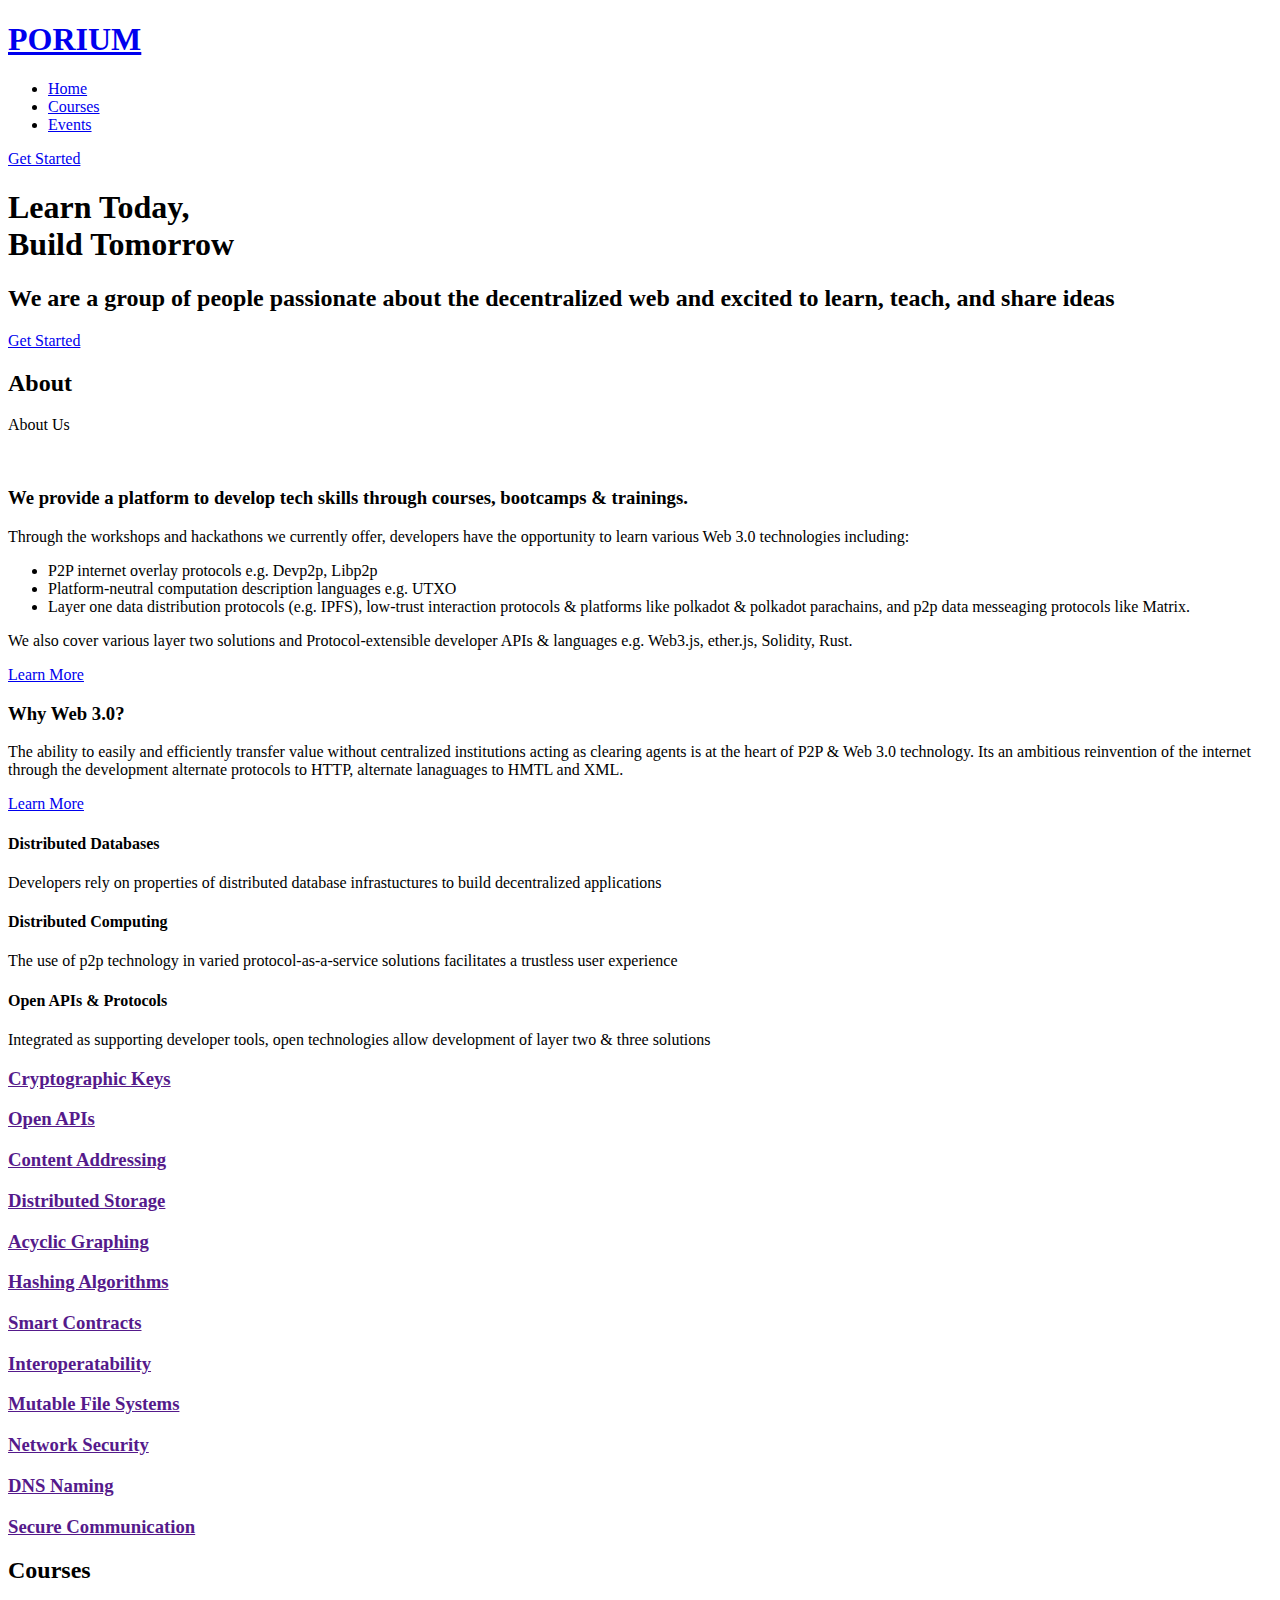
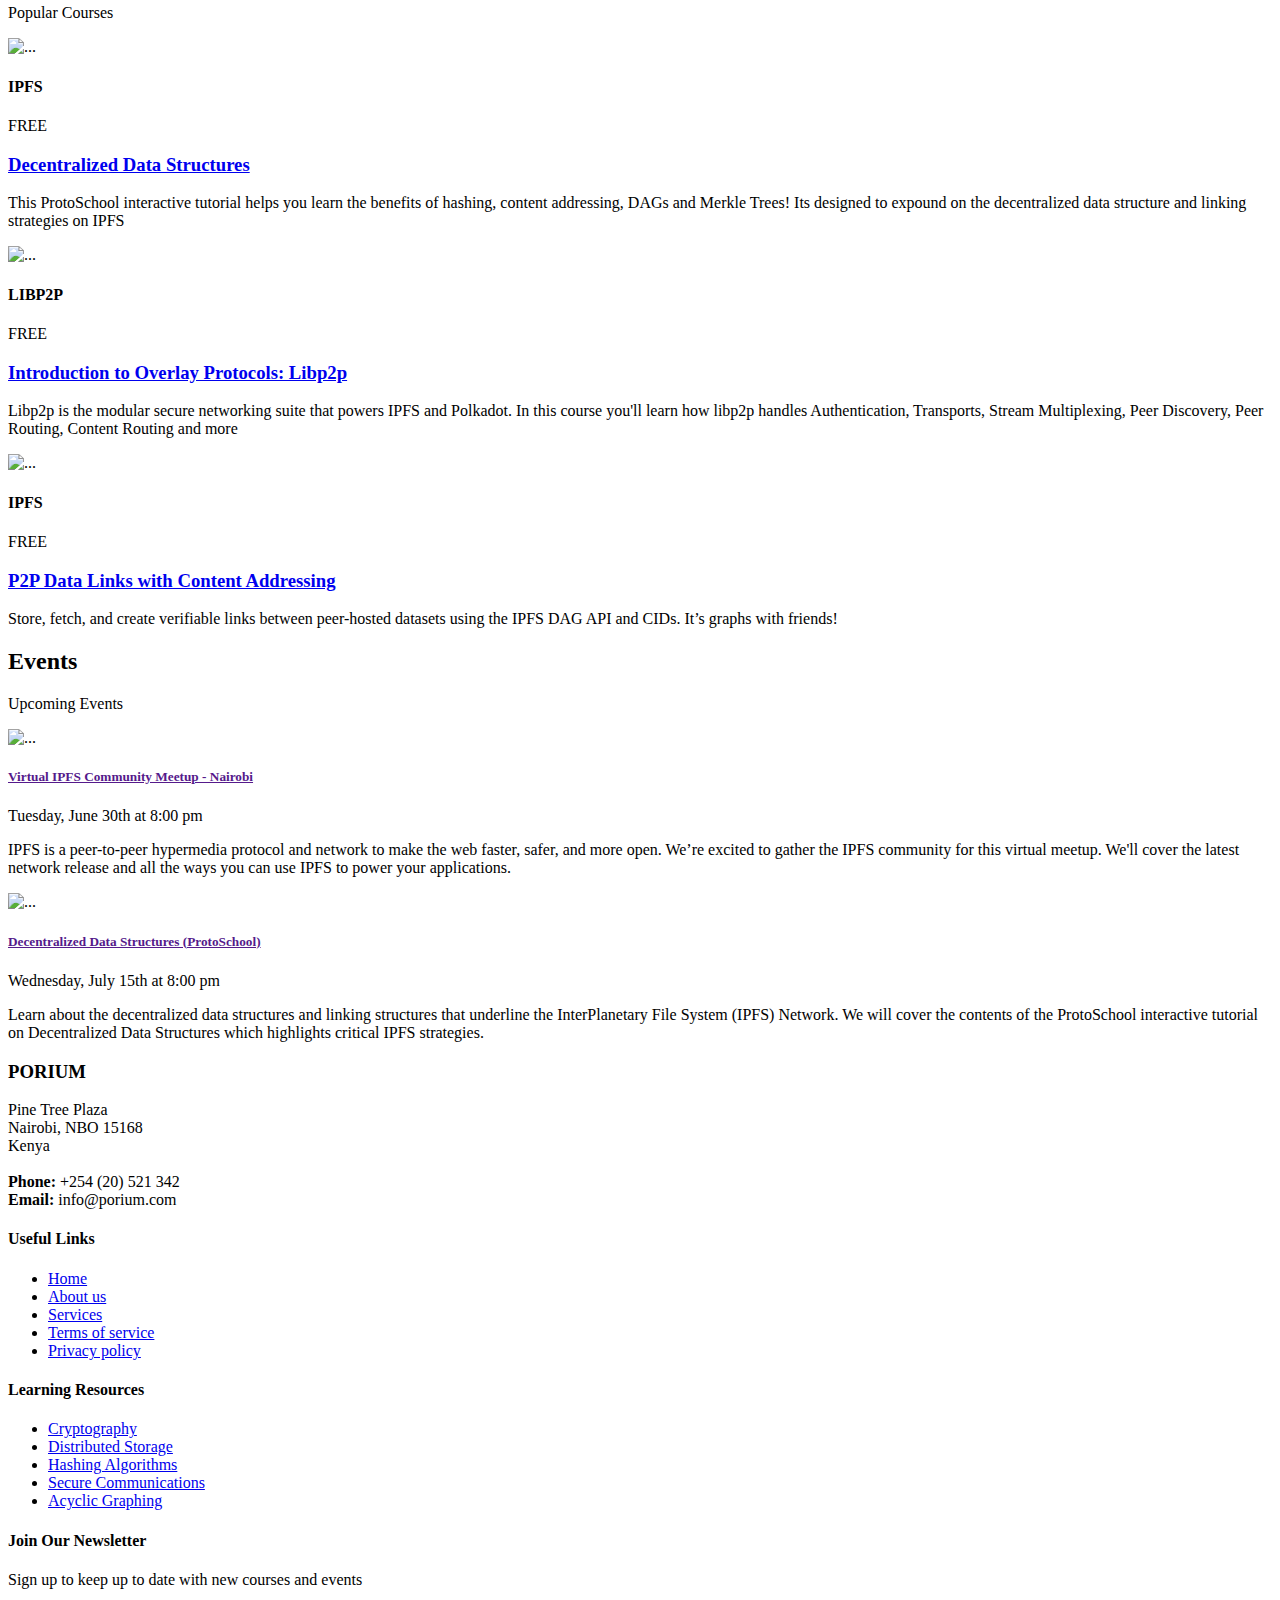
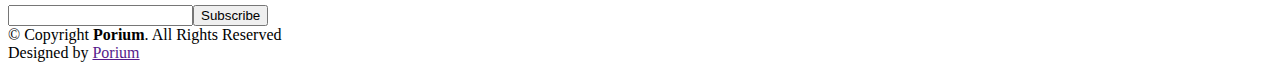
==== index.html @ 7e631b22 "add minor modifications" ====
<!DOCTYPE html>
<html lang="en">

<head>
  <meta charset="utf-8">
  <meta content="width=device-width, initial-scale=1.0" name="viewport">

  <title>Porium - Online Learning Simplified</title>
  <meta content="" name="descriptison">
  <meta content="" name="keywords">

  <!-- Favicons -->
  <link href="assets/img/favicon.png" rel="icon">
  <link href="assets/img/apple-touch-icon.png" rel="apple-touch-icon">

  <!-- Google Fonts -->
  <link href="https://fonts.googleapis.com/css?family=Open+Sans:300,300i,400,400i,600,600i,700,700i|Raleway:300,300i,400,400i,500,500i,600,600i,700,700i|Poppins:300,300i,400,400i,500,500i,600,600i,700,700i" rel="stylesheet">

  <!-- Vendor CSS Files -->
  <link href="assets/vendor/bootstrap/css/bootstrap.min.css" rel="stylesheet">
  <link href="assets/vendor/icofont/icofont.min.css" rel="stylesheet">
  <link href="assets/vendor/boxicons/css/boxicons.min.css" rel="stylesheet">
  <link href="assets/vendor/remixicon/remixicon.css" rel="stylesheet">
  <link href="assets/vendor/owl.carousel/assets/owl.carousel.min.css" rel="stylesheet">
  <link href="assets/vendor/animate.css/animate.min.css" rel="stylesheet">
  <link href="assets/vendor/aos/aos.css" rel="stylesheet">

  <!-- Template Main CSS File -->
  <link href="assets/css/style.css" rel="stylesheet">

</head>

<body>

  <!-- ======= Header ======= -->
  <header id="header" class="fixed-top">
    <div class="container d-flex align-items-center">

      <h1 class="logo mr-auto"><a href="index.html">PORIUM</a></h1>
      <!-- Uncomment below if you prefer to use an image logo -->
      <!-- <a href="index.html" class="logo mr-auto"><img src="assets/img/logo.png" alt="" class="img-fluid"></a>-->

      <nav class="nav-menu d-none d-lg-block">
        <ul>
          <li class="active"><a href="index.html">Home</a></li>
          <li><a href="courses.html">Courses</a></li>
          <li><a href="events.html">Events</a></li>

        </ul>
      </nav><!-- .nav-menu -->

      <a href="courses.html" class="get-started-btn">Get Started</a>

    </div>
  </header><!-- End Header -->

  <!-- ======= Hero Section ======= -->
  <section id="hero" class="d-flex justify-content-center align-items-center">
    <div class="container position-relative" data-aos="zoom-in" data-aos-delay="100">
      <h1>Learn Today,<br>Build Tomorrow</h1>
      <h2>We are a group of people passionate about the decentralized web and excited to learn, teach, and share ideas</h2>
      <a href="courses.html" class="btn-get-started">Get Started</a>
    </div>
  </section><!-- End Hero -->

  <main id="main">

    <!-- ======= About Section ======= -->
    <section id="about" class="about">
      <div class="container" data-aos="fade-up">

        <div class="section-title">
          <h2>About</h2>
          <p>About Us</p>
        </div>

        <div class="row">
          <div class="col-lg-6 order-1 order-lg-2" data-aos="fade-left" data-aos-delay="100">
            <img src="assets/img/about.jpg" class="img-fluid" alt="">
          </div>
          <div class="col-lg-6 pt-4 pt-lg-0 order-2 order-lg-1 content">
            <h3>We provide a platform to develop tech skills through courses, bootcamps & trainings.</h3>
            <p class="font-italic">
              Through the workshops and hackathons we currently offer, developers have the opportunity 
              to learn various Web 3.0 technologies including: 
            </p>
            <ul>
              <li><i class="icofont-check-circled"></i> P2P internet overlay protocols e.g. Devp2p, Libp2p</li>
              <li><i class="icofont-check-circled"></i> Platform-neutral computation description languages e.g. UTXO</li>
              <li><i class="icofont-check-circled"></i> Layer one data distribution protocols (e.g. IPFS),
                low-trust interaction protocols & platforms like polkadot & polkadot parachains, and p2p
                data messeaging protocols like Matrix. 
              </li>
            </ul>
            <p>
              We also cover various layer two solutions and Protocol-extensible developer APIs & languages
              e.g. Web3.js, ether.js, Solidity, Rust.
            </p>
            <a href="about.html" class="learn-more-btn">Learn More</a>
          </div>
        </div>

      </div>
    </section><!-- End About Section -->

    

    <!-- ======= Why Us Section ======= -->
    <section id="why-us" class="why-us">
      <div class="container" data-aos="fade-up">

        <div class="row">
          <div class="col-lg-4 d-flex align-items-stretch">
            <div class="content">
              <h3>Why Web 3.0? </h3>
              <p>
                The ability to easily and efficiently transfer value without centralized institutions acting as clearing agents is at the heart of P2P & Web 3.0 technology. 
                Its an ambitious reinvention of the internet through the development alternate protocols to HTTP, alternate lanaguages to HMTL and XML. 
              </p>
              <div class="text-center">
                <a href="about.html" class="more-btn">Learn More <i class="bx bx-chevron-right"></i></a>
              </div>
            </div>
          </div>
          <div class="col-lg-8 d-flex align-items-stretch" data-aos="zoom-in" data-aos-delay="100">
            <div class="icon-boxes d-flex flex-column justify-content-center">
              <div class="row">
                <div class="col-xl-4 d-flex align-items-stretch">
                  <div class="icon-box mt-4 mt-xl-0">
                    <i class="bx bx-receipt"></i>
                    <h4>Distributed Databases</h4>
                    <p>Developers rely on properties of distributed database infrastuctures to build decentralized applications</p>
                  </div>
                </div>
                <div class="col-xl-4 d-flex align-items-stretch">
                  <div class="icon-box mt-4 mt-xl-0">
                    <i class="bx bx-cube-alt"></i>
                    <h4>Distributed Computing</h4>
                    <p>The use of p2p technology in varied protocol-as-a-service solutions facilitates a trustless user experience</p>
                  </div>
                </div>
                <div class="col-xl-4 d-flex align-items-stretch">
                  <div class="icon-box mt-4 mt-xl-0">
                    <i class="bx bx-images"></i>
                    <h4>Open APIs & Protocols</h4>
                    <p>Integrated as supporting developer tools, open technologies allow development of layer two & three solutions</p>
                  </div>
                </div>
              </div>
            </div><!-- End .content-->
          </div>
        </div>

      </div>
    </section><!-- End Why Us Section -->

    <!-- ======= Features Section ======= -->
    <section id="features" class="features">
      <div class="container" data-aos="fade-up">

        <div class="row" data-aos="zoom-in" data-aos-delay="100">
          <div class="col-lg-3 col-md-4">
            <div class="icon-box">
              <i class="ri-key-line" style="color: #ffbb2c;"></i>
              <h3><a href="">Cryptographic Keys</a></h3>
            </div>
          </div>
          <div class="col-lg-3 col-md-4 mt-4 mt-md-0">
            <div class="icon-box">
              <i class="ri-bar-chart-box-line" style="color: #5578ff;"></i>
              <h3><a href="">Open APIs</a></h3>
            </div>
          </div>
          <div class="col-lg-3 col-md-4 mt-4 mt-md-0">
            <div class="icon-box">
              <i class="ri-calendar-todo-line" style="color: #e80368;"></i>
              <h3><a href="">Content Addressing</a></h3>
            </div>
          </div>
          <div class="col-lg-3 col-md-4 mt-4 mt-lg-0">
            <div class="icon-box">
              <i class="ri-cloud-line" style="color: #e361ff;"></i>
              <h3><a href="">Distributed Storage</a></h3>
            </div>
          </div>
          <div class="col-lg-3 col-md-4 mt-4">
            <div class="icon-box">
              <i class="ri-database-2-line" style="color: #47aeff;"></i>
              <h3><a href="">Acyclic Graphing</a></h3>
            </div>
          </div>
          <div class="col-lg-3 col-md-4 mt-4">
            <div class="icon-box">
              <i class="ri-gradienter-line" style="color: #ffa76e;"></i>
              <h3><a href="">Hashing Algorithms</a></h3>
            </div>
          </div>
          <div class="col-lg-3 col-md-4 mt-4">
            <div class="icon-box">
              <i class="ri-file-list-3-line" style="color: #11dbcf;"></i>
              <h3><a href="">Smart Contracts</a></h3>
            </div>
          </div>
          <div class="col-lg-3 col-md-4 mt-4">
            <div class="icon-box">
              <i class="ri-price-tag-2-line" style="color: #4233ff;"></i>
              <h3><a href="">Interoperatability</a></h3>
            </div>
          </div>
          <div class="col-lg-3 col-md-4 mt-4">
            <div class="icon-box">
              <i class="ri-database-line" style="color: #b2904f;"></i>
              <h3><a href="">Mutable File Systems</a></h3>
            </div>
          </div>
          <div class="col-lg-3 col-md-4 mt-4">
            <div class="icon-box">
              <i class="ri-disc-line" style="color: #b20969;"></i>
              <h3><a href="">Network Security</a></h3>
            </div>
          </div>
          <div class="col-lg-3 col-md-4 mt-4">
            <div class="icon-box">
              <i class="ri-globe-line" style="color: #ff5828;"></i>
              <h3><a href="">DNS Naming</a></h3>
            </div>
          </div>
          <div class="col-lg-3 col-md-4 mt-4">
            <div class="icon-box">
              <i class="ri-fingerprint-line" style="color: #29cc61;"></i>
              <h3><a href="">Secure Communication</a></h3>
            </div>
          </div>
        </div>

      </div>
    </section><!-- End Features Section -->

    <!-- ======= Popular Courses Section ======= -->
    <section id="popular-courses" class="courses">
      <div class="container" data-aos="fade-up">

        <div class="section-title">
          <h2>Courses</h2>
          <p>Popular Courses</p>
        </div>

        <div class="row" data-aos="zoom-in" data-aos-delay="100">

          <div class="col-lg-4 col-md-6 d-flex align-items-stretch">
            <div class="course-item">
              <img src="assets/img/course-1.jpg" class="img-fluid" alt="...">
              <div class="course-content">
                <div class="d-flex justify-content-between align-items-center mb-3">
                  <h4>IPFS</h4>
                  <p class="price">FREE</p>
                </div>

                <h3><a href="course-details/decentralized-data-structures.html">Decentralized Data Structures</a></h3>
                <P>This ProtoSchool interactive tutorial helps you learn the benefits of hashing, content addressing, DAGs 
                  and Merkle Trees! Its designed to expound on the decentralized data structure and linking strategies on 
                  IPFS
                </P>
              </div>
            </div>
          </div> <!-- End Course Item-->

          <div class="col-lg-4 col-md-6 d-flex align-items-stretch mt-4 mt-md-0">
            <div class="course-item">
              <img src="assets/img/course-2.jpg" class="img-fluid" alt="...">
              <div class="course-content">
                <div class="d-flex justify-content-between align-items-center mb-3">
                  <h4>LIBP2P</h4>
                  <p class="price">FREE</p>
                </div>

                <h3><a href="course-details/introduction-to-overlay-protocols.html">Introduction to Overlay Protocols: Libp2p</a></h3>
                <p>Libp2p is the modular secure networking suite that powers IPFS and Polkadot. In this course you'll 
                  learn how libp2p handles Authentication, Transports, Stream Multiplexing, Peer Discovery, Peer Routing, 
                  Content Routing and more
                </p>
              </div>
            </div>
          </div> <!-- End Course Item-->

          <div class="col-lg-4 col-md-6 d-flex align-items-stretch mt-4 mt-lg-0">
            <div class="course-item">
              <img src="assets/img/course-3.jpg" class="img-fluid" alt="...">
              <div class="course-content">
                <div class="d-flex justify-content-between align-items-center mb-3">
                  <h4>IPFS</h4>
                  <p class="price">FREE</p>
                </div>

                <h3><a href="course-details/p2p-data-links-with-content-addressing.html">P2P Data Links with Content Addressing</a></h3>
                <p>Store, fetch, and create verifiable links between peer-hosted datasets using the IPFS DAG API and CIDs.
                  It’s graphs with friends!
                </p>
              </div>
            </div>
          </div> <!-- End Course Item-->

        </div>

      </div>
    </section><!-- End Popular Courses Section -->

    
    <!-- ======= Events Section ======= -->
    <section id="events" class="events">
      <div class="container" data-aos="fade-up">

        <div class="section-title">
          <h2>Events</h2>
          <p>Upcoming Events</p>
        </div>

        <div class="row">
          <div class="col-md-6 d-flex align-items-stretch">
            <div class="card">
              <div class="card-img">
                <img src="assets/img/ipfs-meetup.jpeg" alt="...">
              </div>
              <div class="card-body">
                <h5 class="card-title"><a href="">Virtual IPFS Community Meetup - Nairobi</a></h5>
                <p class="font-italic text-center">Tuesday, June 30th at 8:00 pm</p>
                <p class="card-text">IPFS is a peer-to-peer hypermedia protocol and network 
                  to make the web faster, safer, and more open. We’re excited to gather the 
                  IPFS community for this virtual meetup. We'll cover the latest network 
                  release and all the ways you can use IPFS to power your applications.
                </p>
              </div>
            </div>
          </div>
          <div class="col-md-6 d-flex align-items-stretch">
            <div class="card">
              <div class="card-img">
                <img src="assets/img/protoschool.jpeg" alt="...">
              </div>
              <div class="card-body">
                <h5 class="card-title"><a href="">Decentralized Data Structures (ProtoSchool)</a></h5>
                <p class="font-italic text-center">Wednesday, July 15th at 8:00 pm</p>
                <p class="card-text">Learn about the decentralized data structures and linking structures 
                  that underline the InterPlanetary File System (IPFS) Network. We will cover the contents 
                  of the ProtoSchool interactive tutorial on Decentralized Data Structures which highlights 
                  critical IPFS strategies. 
                </p>
              </div>
            </div>

          </div>
        </div>

      </div>
    </section><!-- End Events Section -->

  </main><!-- End #main -->

  <!-- ======= Footer ======= -->
  <footer id="footer">

    <div class="footer-top">
      <div class="container">
        <div class="row">

          <div class="col-lg-3 col-md-6 footer-contact">
            <h3>PORIUM</h3>
            <p>
              Pine Tree Plaza <br>
              Nairobi, NBO 15168<br>
              Kenya <br><br>
              <strong>Phone:</strong> +254 (20) 521 342<br>
              <strong>Email:</strong> info@porium.com<br>
            </p>
          </div>

          <div class="col-lg-2 col-md-6 footer-links">
            <h4>Useful Links</h4>
            <ul>
              <li><i class="bx bx-chevron-right"></i> <a href="#">Home</a></li>
              <li><i class="bx bx-chevron-right"></i> <a href="#">About us</a></li>
              <li><i class="bx bx-chevron-right"></i> <a href="#">Services</a></li>
              <li><i class="bx bx-chevron-right"></i> <a href="#">Terms of service</a></li>
              <li><i class="bx bx-chevron-right"></i> <a href="#">Privacy policy</a></li>
            </ul>
          </div>

          <div class="col-lg-3 col-md-6 footer-links">
            <h4>Learning Resources</h4>
            <ul>
              <li><i class="bx bx-chevron-right"></i> <a href="#">Cryptography</a></li>
              <li><i class="bx bx-chevron-right"></i> <a href="#">Distributed Storage</a></li>
              <li><i class="bx bx-chevron-right"></i> <a href="#">Hashing Algorithms</a></li>
              <li><i class="bx bx-chevron-right"></i> <a href="#">Secure Communications</a></li>
              <li><i class="bx bx-chevron-right"></i> <a href="#">Acyclic Graphing</a></li>
            </ul>
          </div>

          <div class="col-lg-4 col-md-6 footer-newsletter">
            <h4>Join Our Newsletter</h4>
            <p>Sign up to keep up to date with new courses and events</p>
            <form action="" method="post">
              <input type="email" name="email"><input type="submit" value="Subscribe">
            </form>
          </div>

        </div>
      </div>
    </div>

    <div class="container d-md-flex py-4">

      <div class="mr-md-auto text-center text-md-left">
        <div class="copyright">
          &copy; Copyright <strong><span>Porium</span></strong>. All Rights Reserved
        </div>
        <div class="credits">
          Designed by <a href="">Porium</a>
        </div>
      </div>
      <div class="social-links text-center text-md-right pt-3 pt-md-0">
        <a href="#" class="twitter"><i class="bx bxl-twitter"></i></a>
        <a href="#" class="facebook"><i class="bx bxl-facebook"></i></a>
        <a href="#" class="instagram"><i class="bx bxl-instagram"></i></a>
        <a href="#" class="google-plus"><i class="bx bxl-skype"></i></a>
        <a href="#" class="linkedin"><i class="bx bxl-linkedin"></i></a>
      </div>
    </div>
  </footer><!-- End Footer -->

  <a href="#" class="back-to-top"><i class="bx bx-up-arrow-alt"></i></a>
  <div id="preloader"></div>

  <!-- Vendor JS Files -->
  <script src="assets/vendor/jquery/jquery.min.js"></script>
  <script src="assets/vendor/bootstrap/js/bootstrap.bundle.min.js"></script>
  <script src="assets/vendor/jquery.easing/jquery.easing.min.js"></script>
  <script src="assets/vendor/php-email-form/validate.js"></script>
  <script src="assets/vendor/waypoints/jquery.waypoints.min.js"></script>
  <script src="assets/vendor/counterup/counterup.min.js"></script>
  <script src="assets/vendor/owl.carousel/owl.carousel.min.js"></script>
  <script src="assets/vendor/aos/aos.js"></script>

  <!-- Template Main JS File -->
  <script src="assets/js/main.js"></script>

</body>

</html>
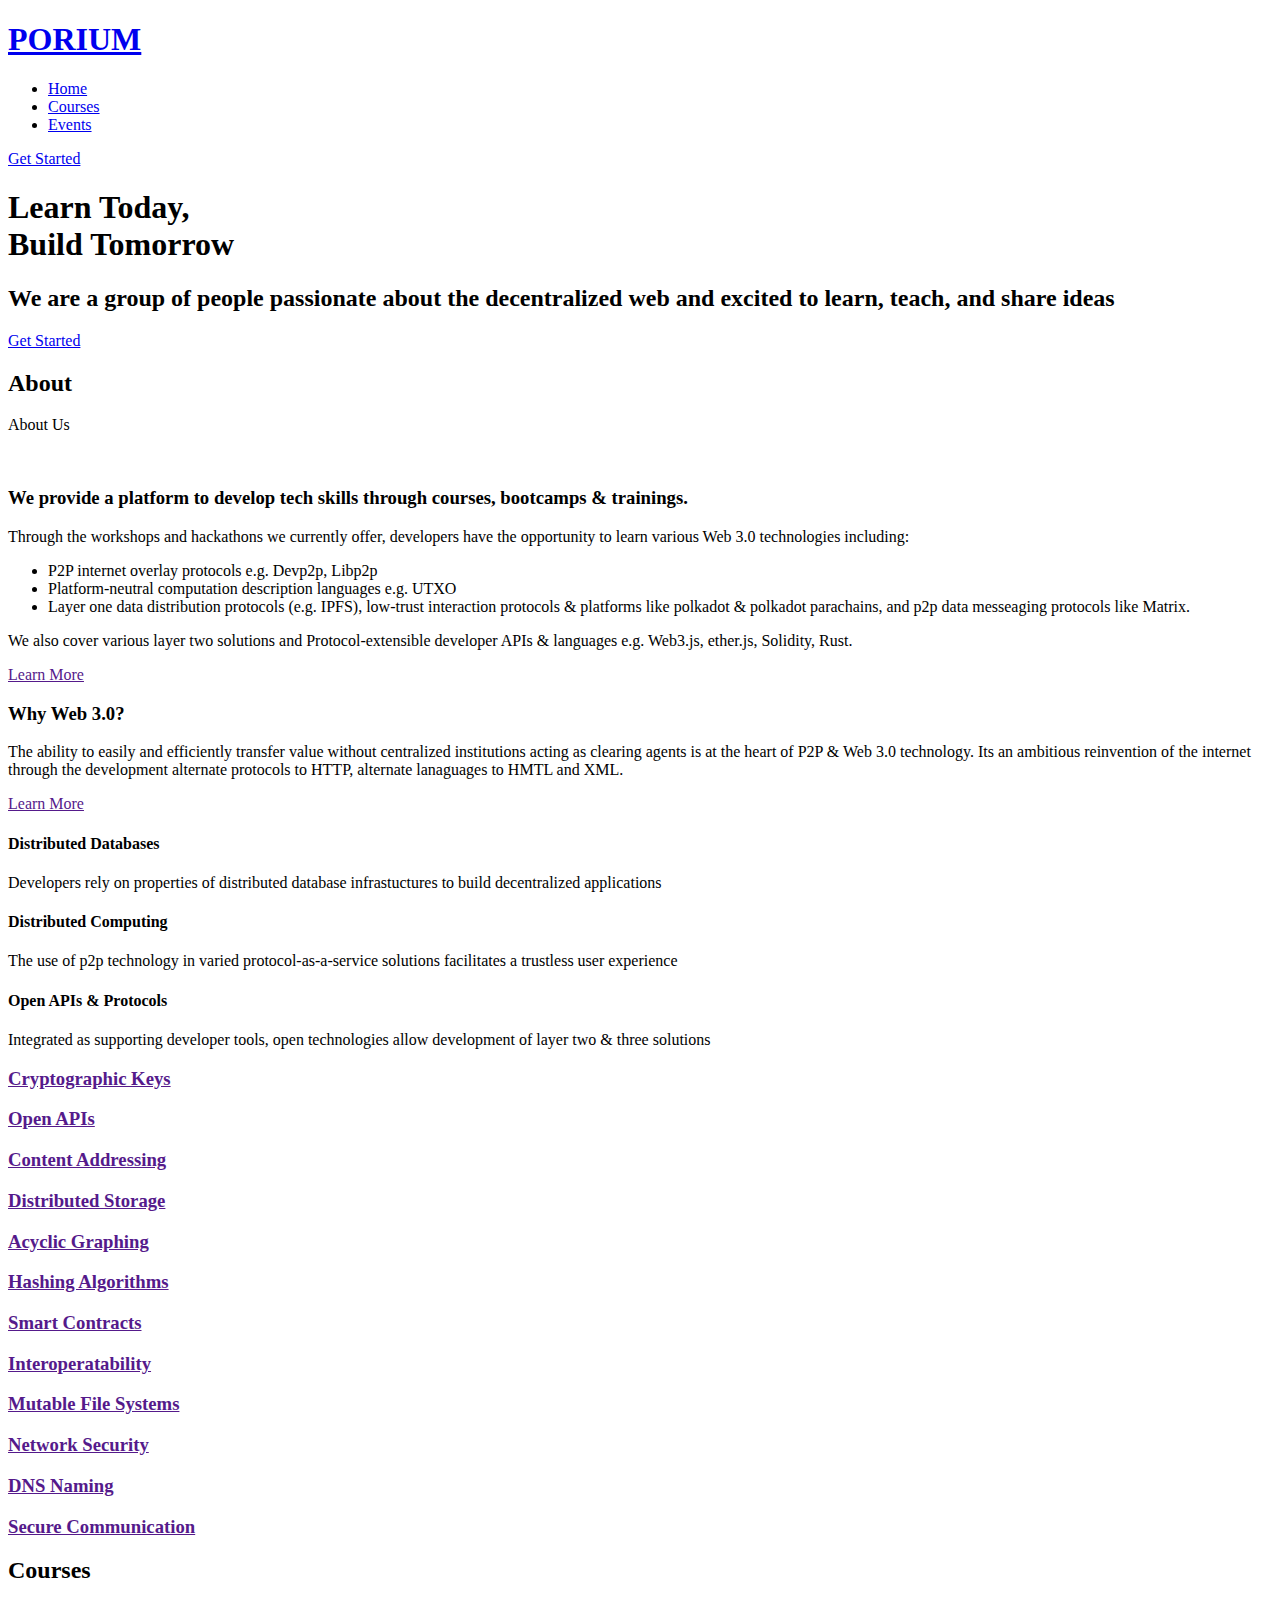
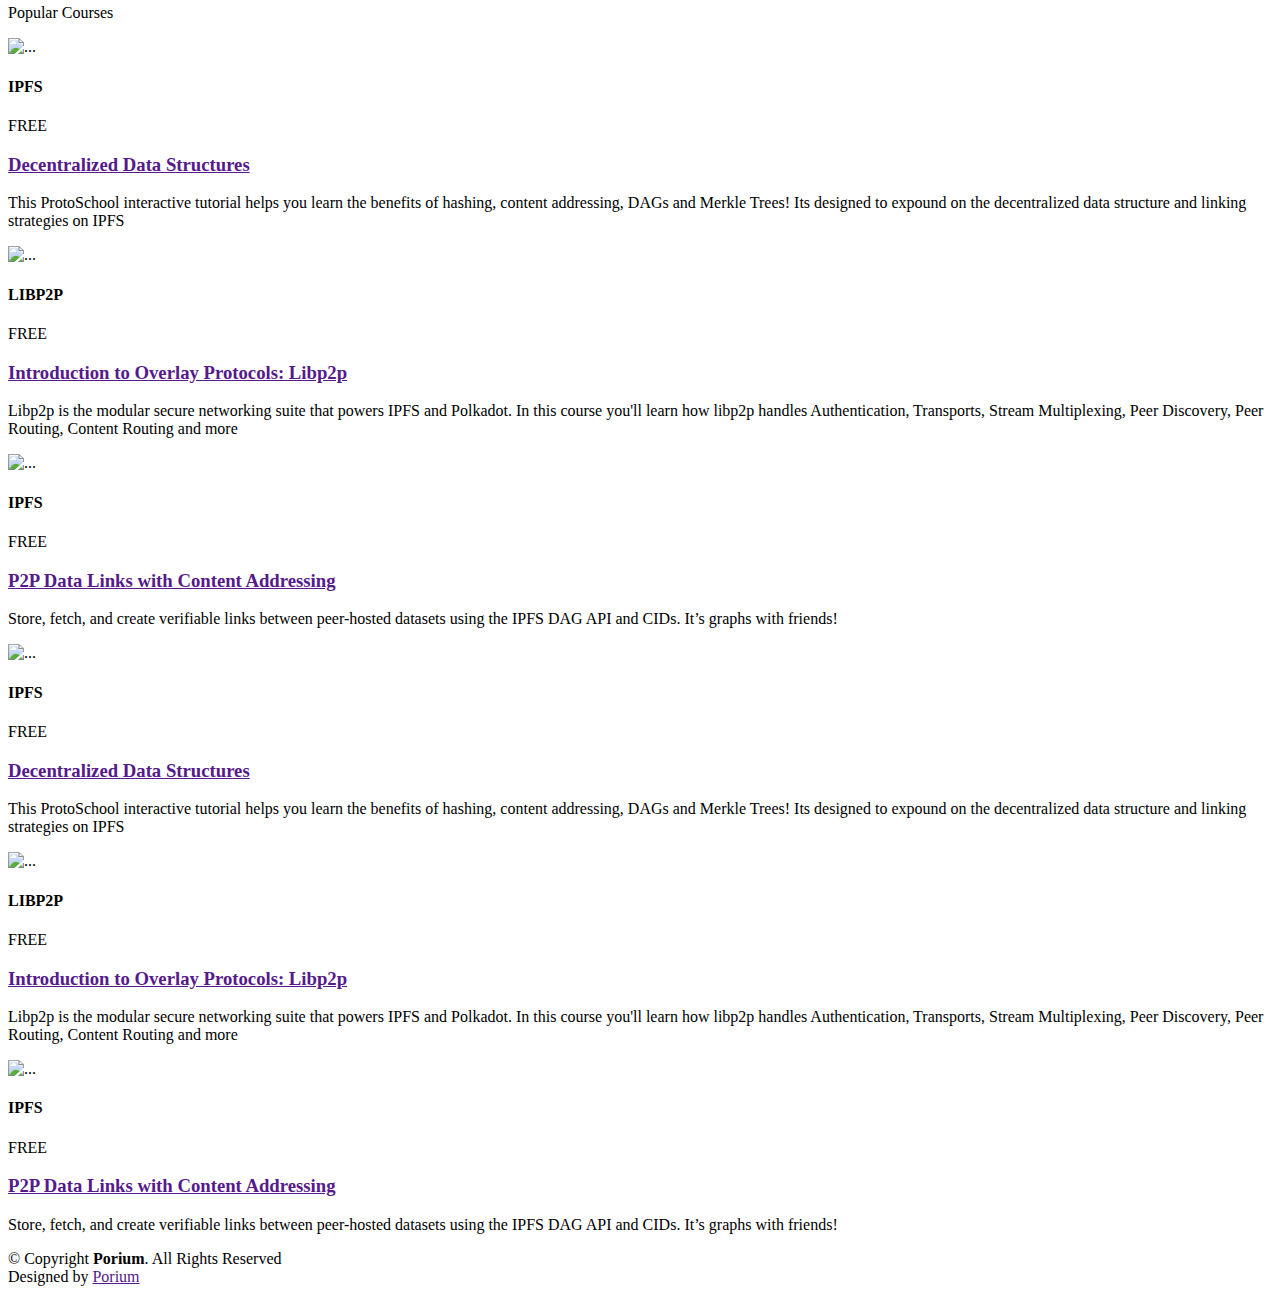
==== commit 637aa775: "remove redundant sections of the site" ====
--- a/index.html
+++ b/index.html
@@ -96,7 +96,7 @@
               We also cover various layer two solutions and Protocol-extensible developer APIs & languages
               e.g. Web3.js, ether.js, Solidity, Rust.
             </p>
-            <a href="about.html" class="learn-more-btn">Learn More</a>
+            <a href="" class="learn-more-btn">Learn More</a>
           </div>
         </div>
 
@@ -118,7 +118,7 @@
                 Its an ambitious reinvention of the internet through the development alternate protocols to HTTP, alternate lanaguages to HMTL and XML. 
               </p>
               <div class="text-center">
-                <a href="about.html" class="more-btn">Learn More <i class="bx bx-chevron-right"></i></a>
+                <a href="" class="more-btn">Learn More <i class="bx bx-chevron-right"></i></a>
               </div>
             </div>
           </div>
@@ -256,7 +256,7 @@
                   <p class="price">FREE</p>
                 </div>
 
-                <h3><a href="course-details/decentralized-data-structures.html">Decentralized Data Structures</a></h3>
+                <h3><a href="">Decentralized Data Structures</a></h3>
                 <P>This ProtoSchool interactive tutorial helps you learn the benefits of hashing, content addressing, DAGs 
                   and Merkle Trees! Its designed to expound on the decentralized data structure and linking strategies on 
                   IPFS
@@ -274,7 +274,7 @@
                   <p class="price">FREE</p>
                 </div>
 
-                <h3><a href="course-details/introduction-to-overlay-protocols.html">Introduction to Overlay Protocols: Libp2p</a></h3>
+                <h3><a href="">Introduction to Overlay Protocols: Libp2p</a></h3>
                 <p>Libp2p is the modular secure networking suite that powers IPFS and Polkadot. In this course you'll 
                   learn how libp2p handles Authentication, Transports, Stream Multiplexing, Peer Discovery, Peer Routing, 
                   Content Routing and more
@@ -292,7 +292,7 @@
                   <p class="price">FREE</p>
                 </div>
 
-                <h3><a href="course-details/p2p-data-links-with-content-addressing.html">P2P Data Links with Content Addressing</a></h3>
+                <h3><a href="">P2P Data Links with Content Addressing</a></h3>
                 <p>Store, fetch, and create verifiable links between peer-hosted datasets using the IPFS DAG API and CIDs.
                   It’s graphs with friends!
                 </p>
@@ -302,112 +302,73 @@
 
         </div>
 
+        <div class="row" data-aos="zoom-in" data-aos-delay="100">
+
+          <div class="col-lg-4 col-md-6 d-flex align-items-stretch">
+            <div class="course-item">
+              <img src="assets/img/course-1.jpg" class="img-fluid" alt="...">
+              <div class="course-content">
+                <div class="d-flex justify-content-between align-items-center mb-3">
+                  <h4>IPFS</h4>
+                  <p class="price">FREE</p>
+                </div>
+
+                <h3><a href="">Decentralized Data Structures</a></h3>
+                <P>This ProtoSchool interactive tutorial helps you learn the benefits of hashing, content addressing, DAGs 
+                  and Merkle Trees! Its designed to expound on the decentralized data structure and linking strategies on 
+                  IPFS
+                </P>
+              </div>
+            </div>
+          </div> <!-- End Course Item-->
+
+          <div class="col-lg-4 col-md-6 d-flex align-items-stretch mt-4 mt-md-0">
+            <div class="course-item">
+              <img src="assets/img/course-2.jpg" class="img-fluid" alt="...">
+              <div class="course-content">
+                <div class="d-flex justify-content-between align-items-center mb-3">
+                  <h4>LIBP2P</h4>
+                  <p class="price">FREE</p>
+                </div>
+
+                <h3><a href="">Introduction to Overlay Protocols: Libp2p</a></h3>
+                <p>Libp2p is the modular secure networking suite that powers IPFS and Polkadot. In this course you'll 
+                  learn how libp2p handles Authentication, Transports, Stream Multiplexing, Peer Discovery, Peer Routing, 
+                  Content Routing and more
+                </p>
+              </div>
+            </div>
+          </div> <!-- End Course Item-->
+
+          <div class="col-lg-4 col-md-6 d-flex align-items-stretch mt-4 mt-lg-0">
+            <div class="course-item">
+              <img src="assets/img/course-3.jpg" class="img-fluid" alt="...">
+              <div class="course-content">
+                <div class="d-flex justify-content-between align-items-center mb-3">
+                  <h4>IPFS</h4>
+                  <p class="price">FREE</p>
+                </div>
+
+                <h3><a href="">P2P Data Links with Content Addressing</a></h3>
+                <p>Store, fetch, and create verifiable links between peer-hosted datasets using the IPFS DAG API and CIDs.
+                  It’s graphs with friends!
+                </p>
+              </div>
+            </div>
+          </div> <!-- End Course Item-->
+
+        </div>
+
+      </div>
+
       </div>
     </section><!-- End Popular Courses Section -->
-
-    
-    <!-- ======= Events Section ======= -->
-    <section id="events" class="events">
-      <div class="container" data-aos="fade-up">
-
-        <div class="section-title">
-          <h2>Events</h2>
-          <p>Upcoming Events</p>
-        </div>
-
-        <div class="row">
-          <div class="col-md-6 d-flex align-items-stretch">
-            <div class="card">
-              <div class="card-img">
-                <img src="assets/img/ipfs-meetup.jpeg" alt="...">
-              </div>
-              <div class="card-body">
-                <h5 class="card-title"><a href="">Virtual IPFS Community Meetup - Nairobi</a></h5>
-                <p class="font-italic text-center">Tuesday, June 30th at 8:00 pm</p>
-                <p class="card-text">IPFS is a peer-to-peer hypermedia protocol and network 
-                  to make the web faster, safer, and more open. We’re excited to gather the 
-                  IPFS community for this virtual meetup. We'll cover the latest network 
-                  release and all the ways you can use IPFS to power your applications.
-                </p>
-              </div>
-            </div>
-          </div>
-          <div class="col-md-6 d-flex align-items-stretch">
-            <div class="card">
-              <div class="card-img">
-                <img src="assets/img/protoschool.jpeg" alt="...">
-              </div>
-              <div class="card-body">
-                <h5 class="card-title"><a href="">Decentralized Data Structures (ProtoSchool)</a></h5>
-                <p class="font-italic text-center">Wednesday, July 15th at 8:00 pm</p>
-                <p class="card-text">Learn about the decentralized data structures and linking structures 
-                  that underline the InterPlanetary File System (IPFS) Network. We will cover the contents 
-                  of the ProtoSchool interactive tutorial on Decentralized Data Structures which highlights 
-                  critical IPFS strategies. 
-                </p>
-              </div>
-            </div>
-
-          </div>
-        </div>
-
-      </div>
-    </section><!-- End Events Section -->
 
   </main><!-- End #main -->
 
   <!-- ======= Footer ======= -->
   <footer id="footer">
-
-    <div class="footer-top">
-      <div class="container">
-        <div class="row">
-
-          <div class="col-lg-3 col-md-6 footer-contact">
-            <h3>PORIUM</h3>
-            <p>
-              Pine Tree Plaza <br>
-              Nairobi, NBO 15168<br>
-              Kenya <br><br>
-              <strong>Phone:</strong> +254 (20) 521 342<br>
-              <strong>Email:</strong> info@porium.com<br>
-            </p>
-          </div>
-
-          <div class="col-lg-2 col-md-6 footer-links">
-            <h4>Useful Links</h4>
-            <ul>
-              <li><i class="bx bx-chevron-right"></i> <a href="#">Home</a></li>
-              <li><i class="bx bx-chevron-right"></i> <a href="#">About us</a></li>
-              <li><i class="bx bx-chevron-right"></i> <a href="#">Services</a></li>
-              <li><i class="bx bx-chevron-right"></i> <a href="#">Terms of service</a></li>
-              <li><i class="bx bx-chevron-right"></i> <a href="#">Privacy policy</a></li>
-            </ul>
-          </div>
-
-          <div class="col-lg-3 col-md-6 footer-links">
-            <h4>Learning Resources</h4>
-            <ul>
-              <li><i class="bx bx-chevron-right"></i> <a href="#">Cryptography</a></li>
-              <li><i class="bx bx-chevron-right"></i> <a href="#">Distributed Storage</a></li>
-              <li><i class="bx bx-chevron-right"></i> <a href="#">Hashing Algorithms</a></li>
-              <li><i class="bx bx-chevron-right"></i> <a href="#">Secure Communications</a></li>
-              <li><i class="bx bx-chevron-right"></i> <a href="#">Acyclic Graphing</a></li>
-            </ul>
-          </div>
-
-          <div class="col-lg-4 col-md-6 footer-newsletter">
-            <h4>Join Our Newsletter</h4>
-            <p>Sign up to keep up to date with new courses and events</p>
-            <form action="" method="post">
-              <input type="email" name="email"><input type="submit" value="Subscribe">
-            </form>
-          </div>
-
-        </div>
-      </div>
-    </div>
-
+    
     <div class="container d-md-flex py-4">
 
       <div class="mr-md-auto text-center text-md-left">
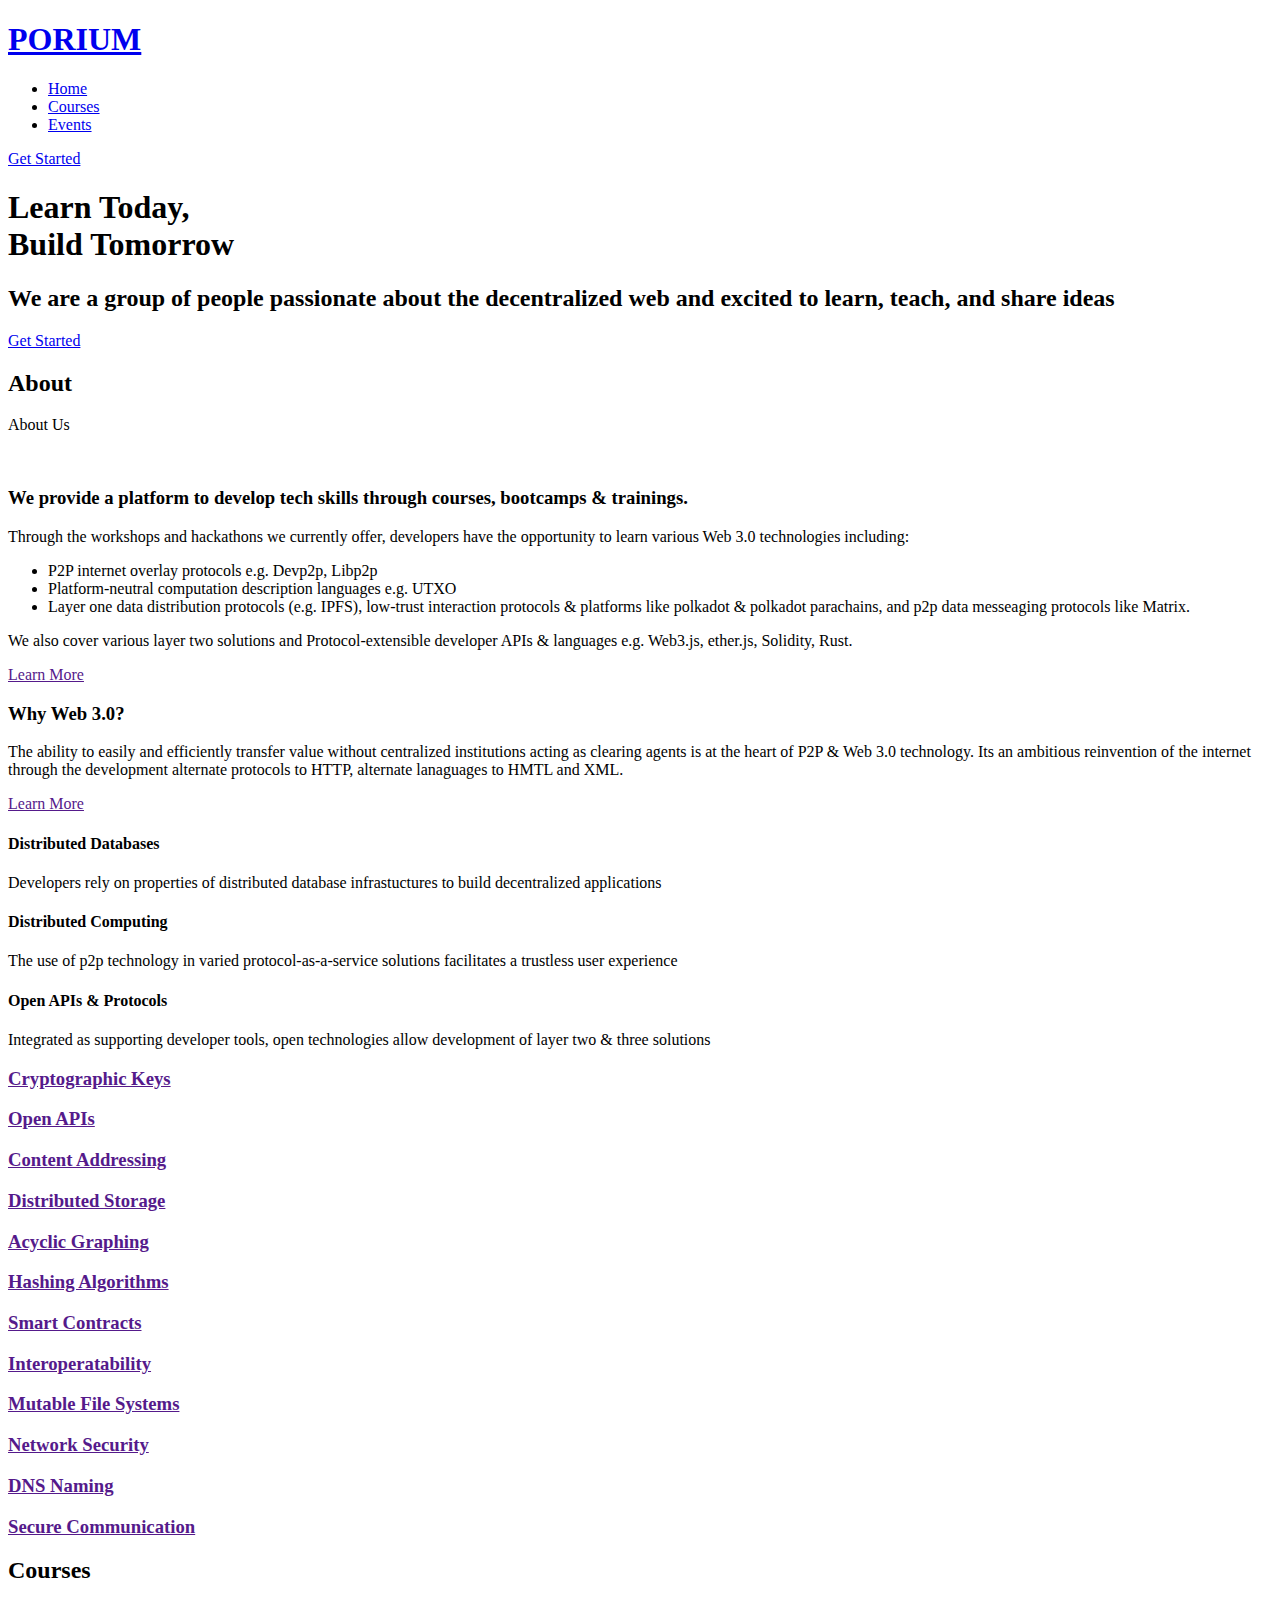
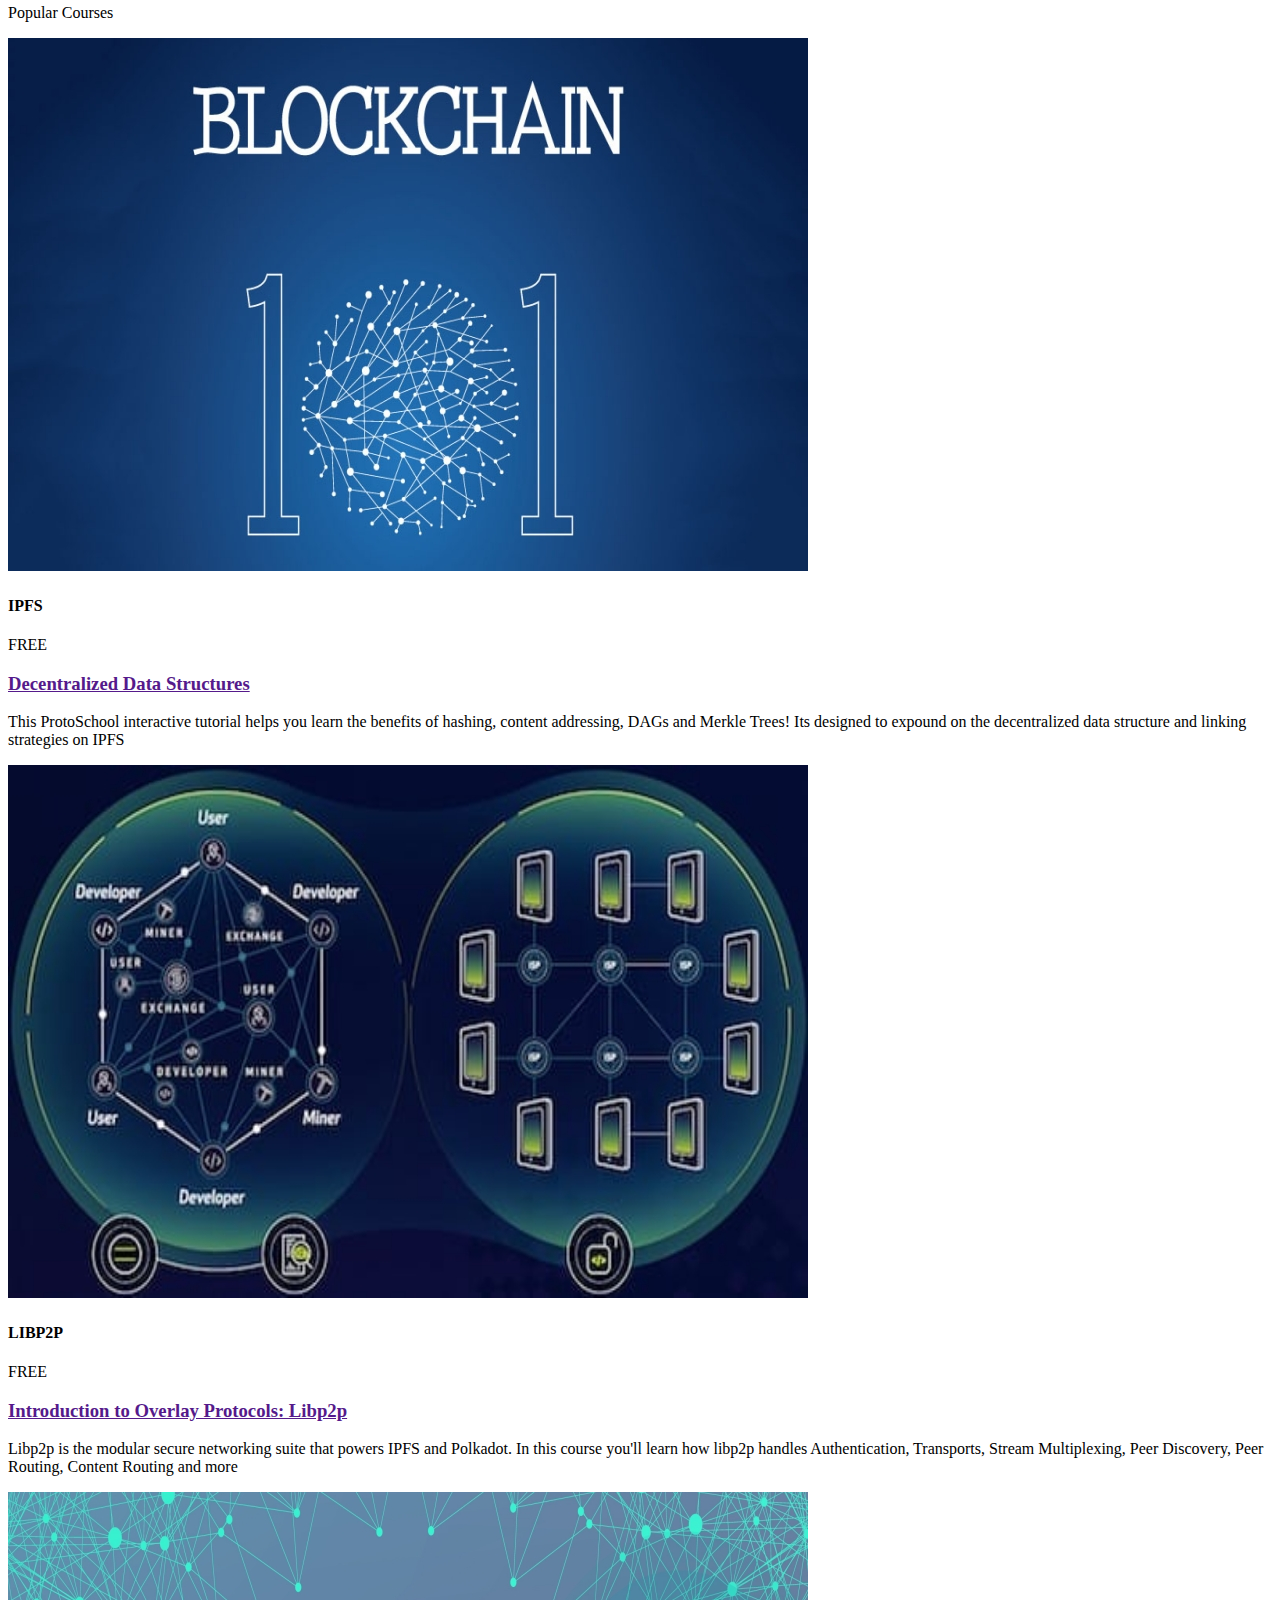
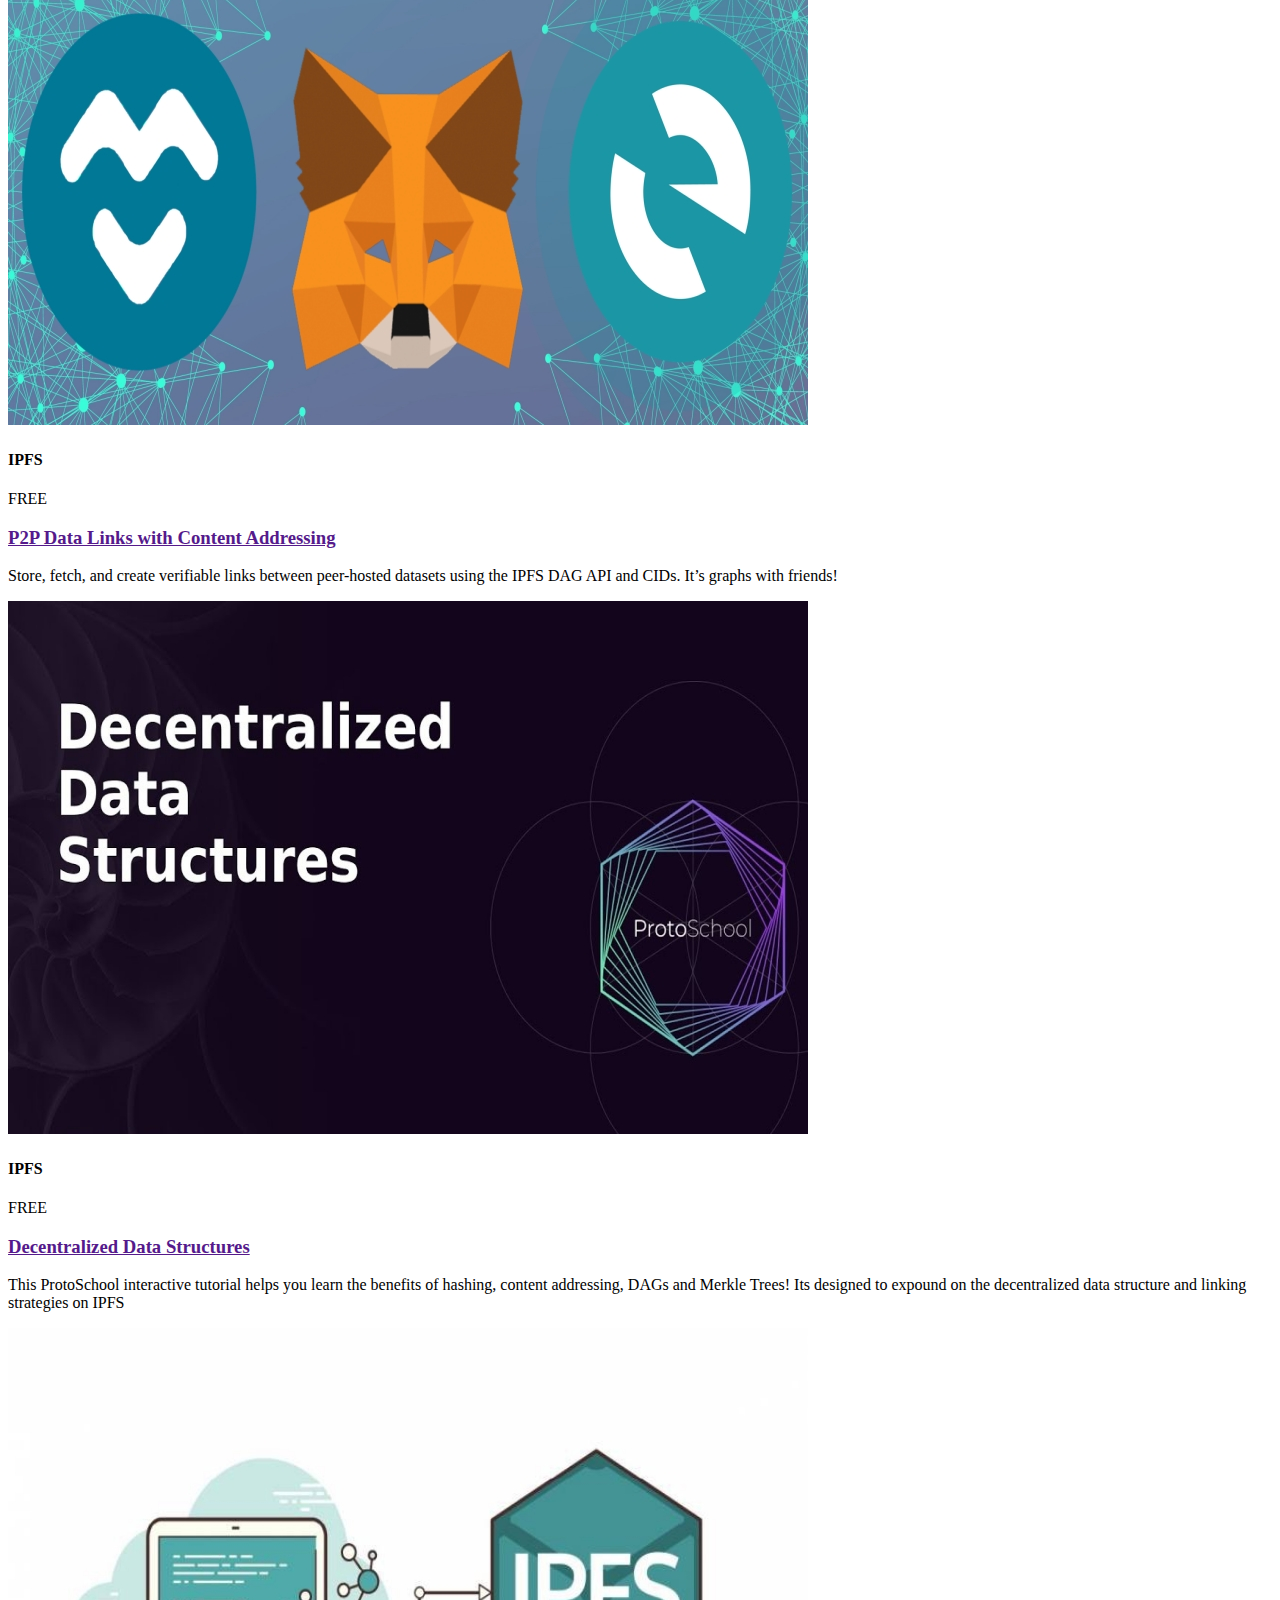
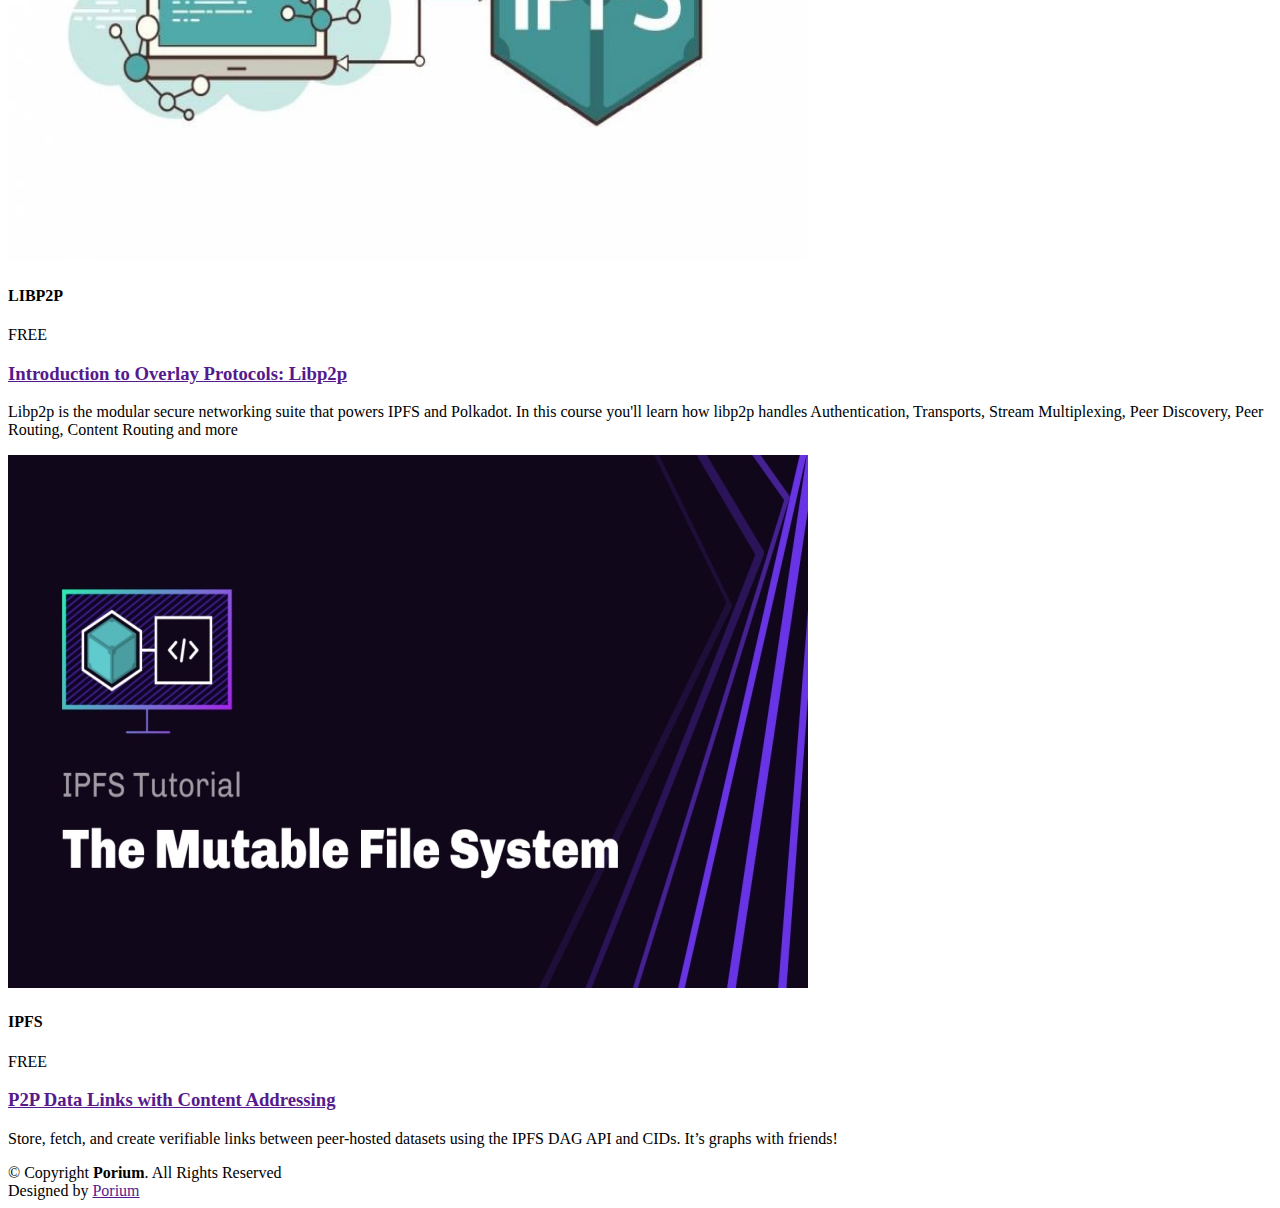
==== commit 3c21342c: "add minor modifications" ====
--- a/index.html
+++ b/index.html
@@ -300,13 +300,9 @@
             </div>
           </div> <!-- End Course Item-->
 
-        </div>
-
-        <div class="row" data-aos="zoom-in" data-aos-delay="100">
-
           <div class="col-lg-4 col-md-6 d-flex align-items-stretch">
             <div class="course-item">
-              <img src="assets/img/course-1.jpg" class="img-fluid" alt="...">
+              <img src="assets/img/course-4.jpg" class="img-fluid" alt="...">
               <div class="course-content">
                 <div class="d-flex justify-content-between align-items-center mb-3">
                   <h4>IPFS</h4>
@@ -324,7 +320,7 @@
 
           <div class="col-lg-4 col-md-6 d-flex align-items-stretch mt-4 mt-md-0">
             <div class="course-item">
-              <img src="assets/img/course-2.jpg" class="img-fluid" alt="...">
+              <img src="assets/img/course-5.jpg" class="img-fluid" alt="...">
               <div class="course-content">
                 <div class="d-flex justify-content-between align-items-center mb-3">
                   <h4>LIBP2P</h4>
@@ -342,7 +338,7 @@
 
           <div class="col-lg-4 col-md-6 d-flex align-items-stretch mt-4 mt-lg-0">
             <div class="course-item">
-              <img src="assets/img/course-3.jpg" class="img-fluid" alt="...">
+              <img src="assets/img/course-6.jpg" class="img-fluid" alt="...">
               <div class="course-content">
                 <div class="d-flex justify-content-between align-items-center mb-3">
                   <h4>IPFS</h4>
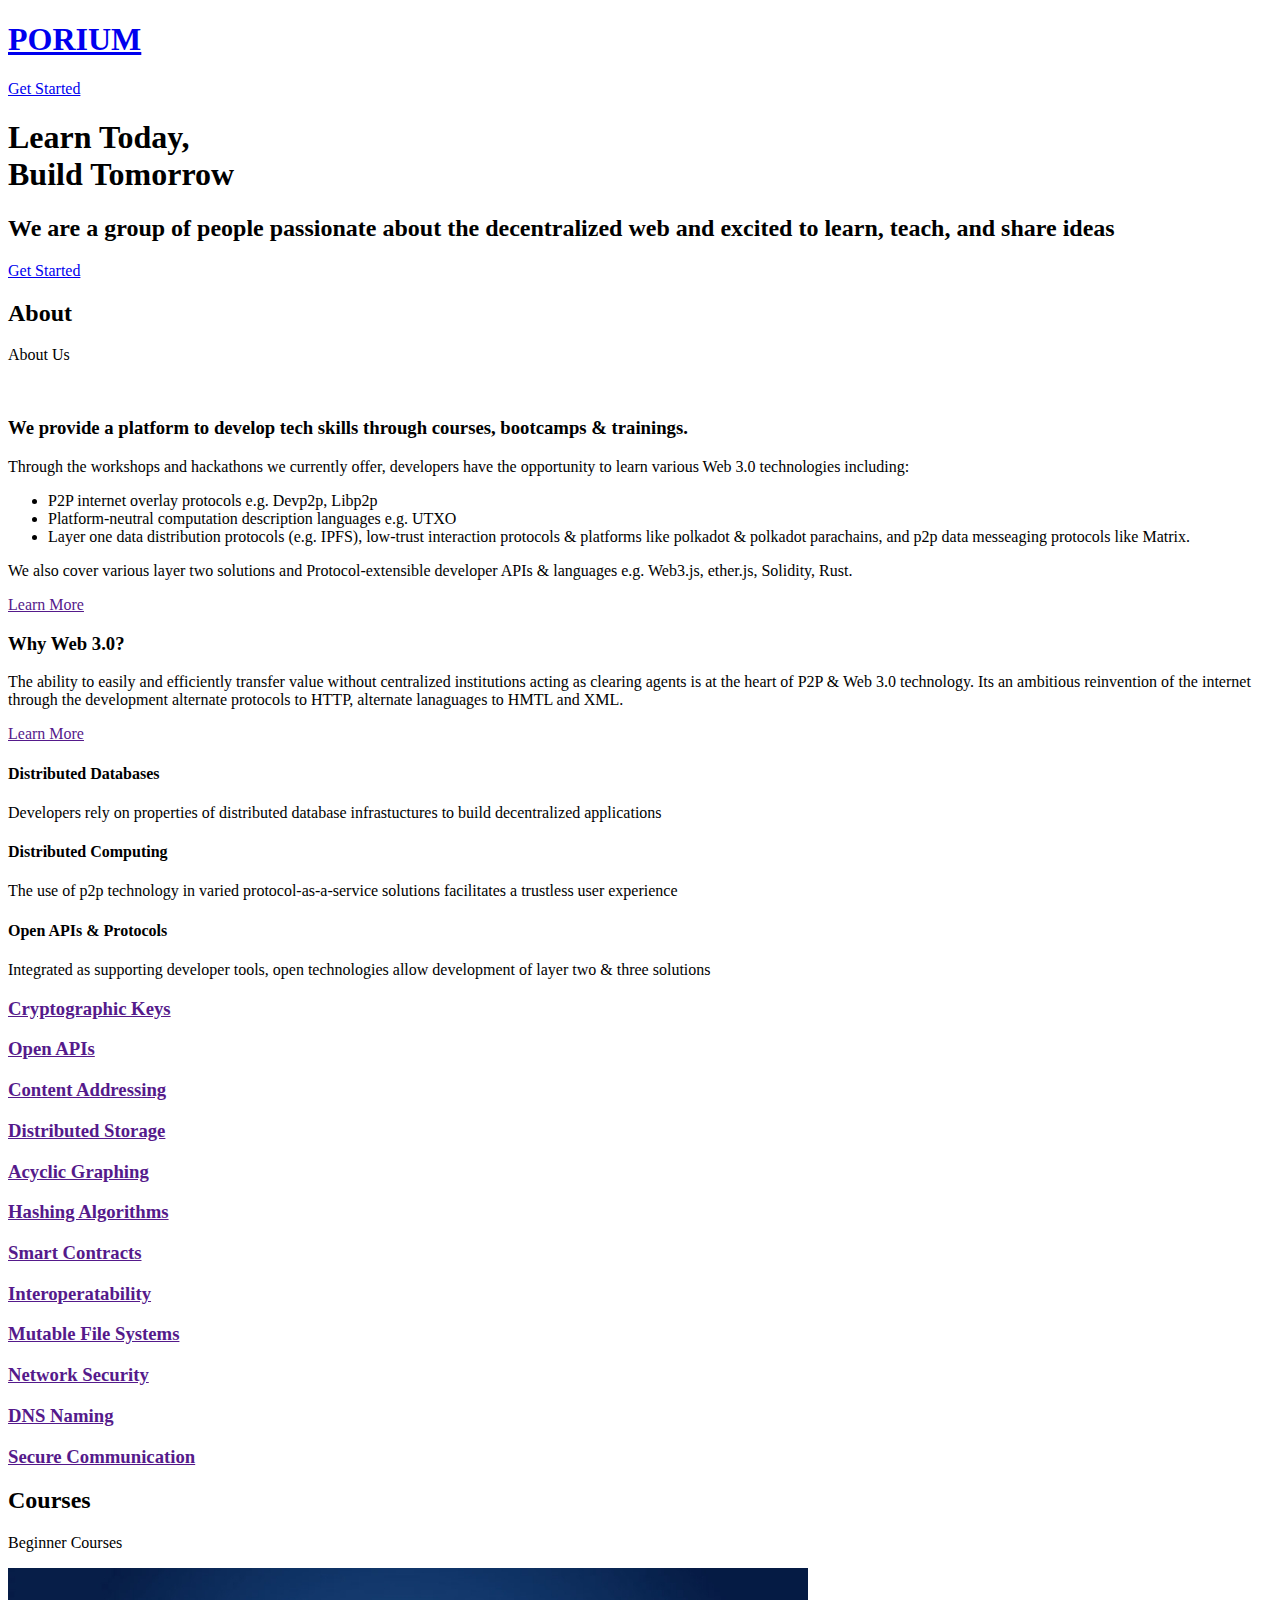
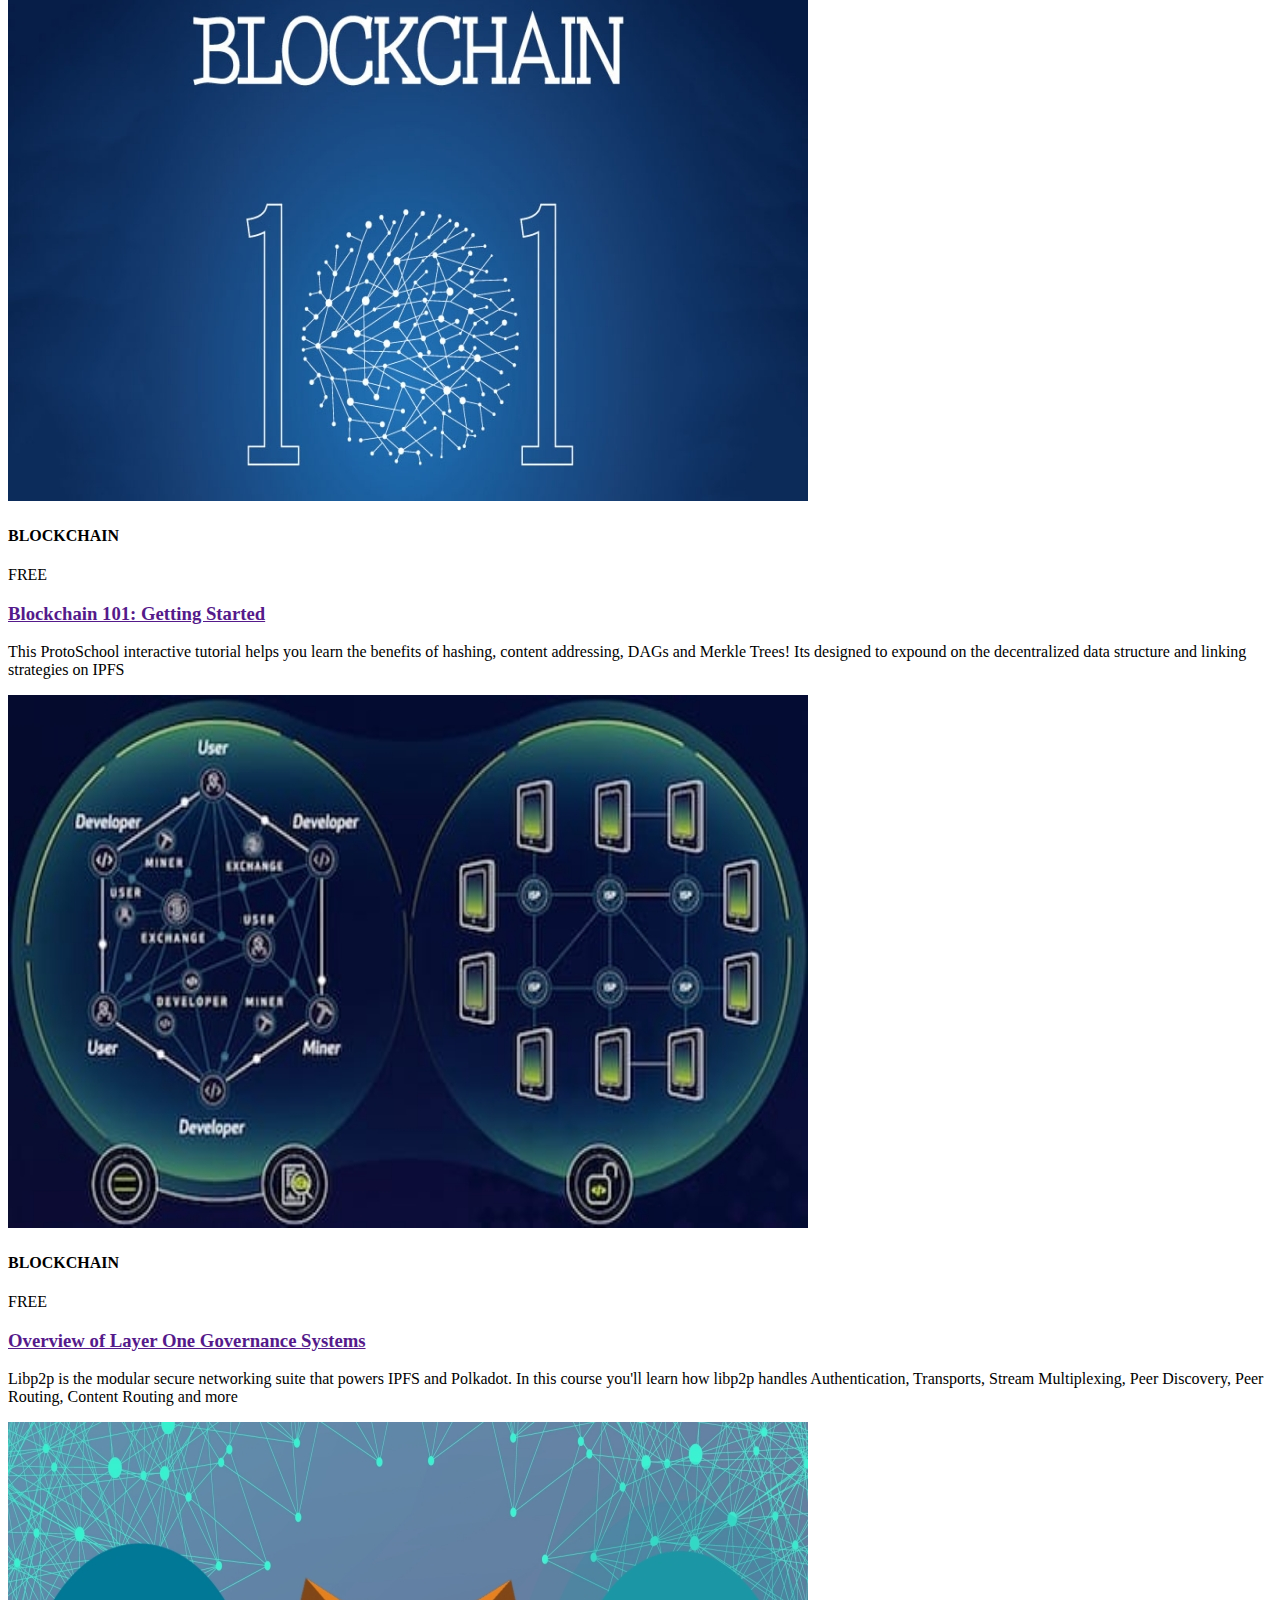
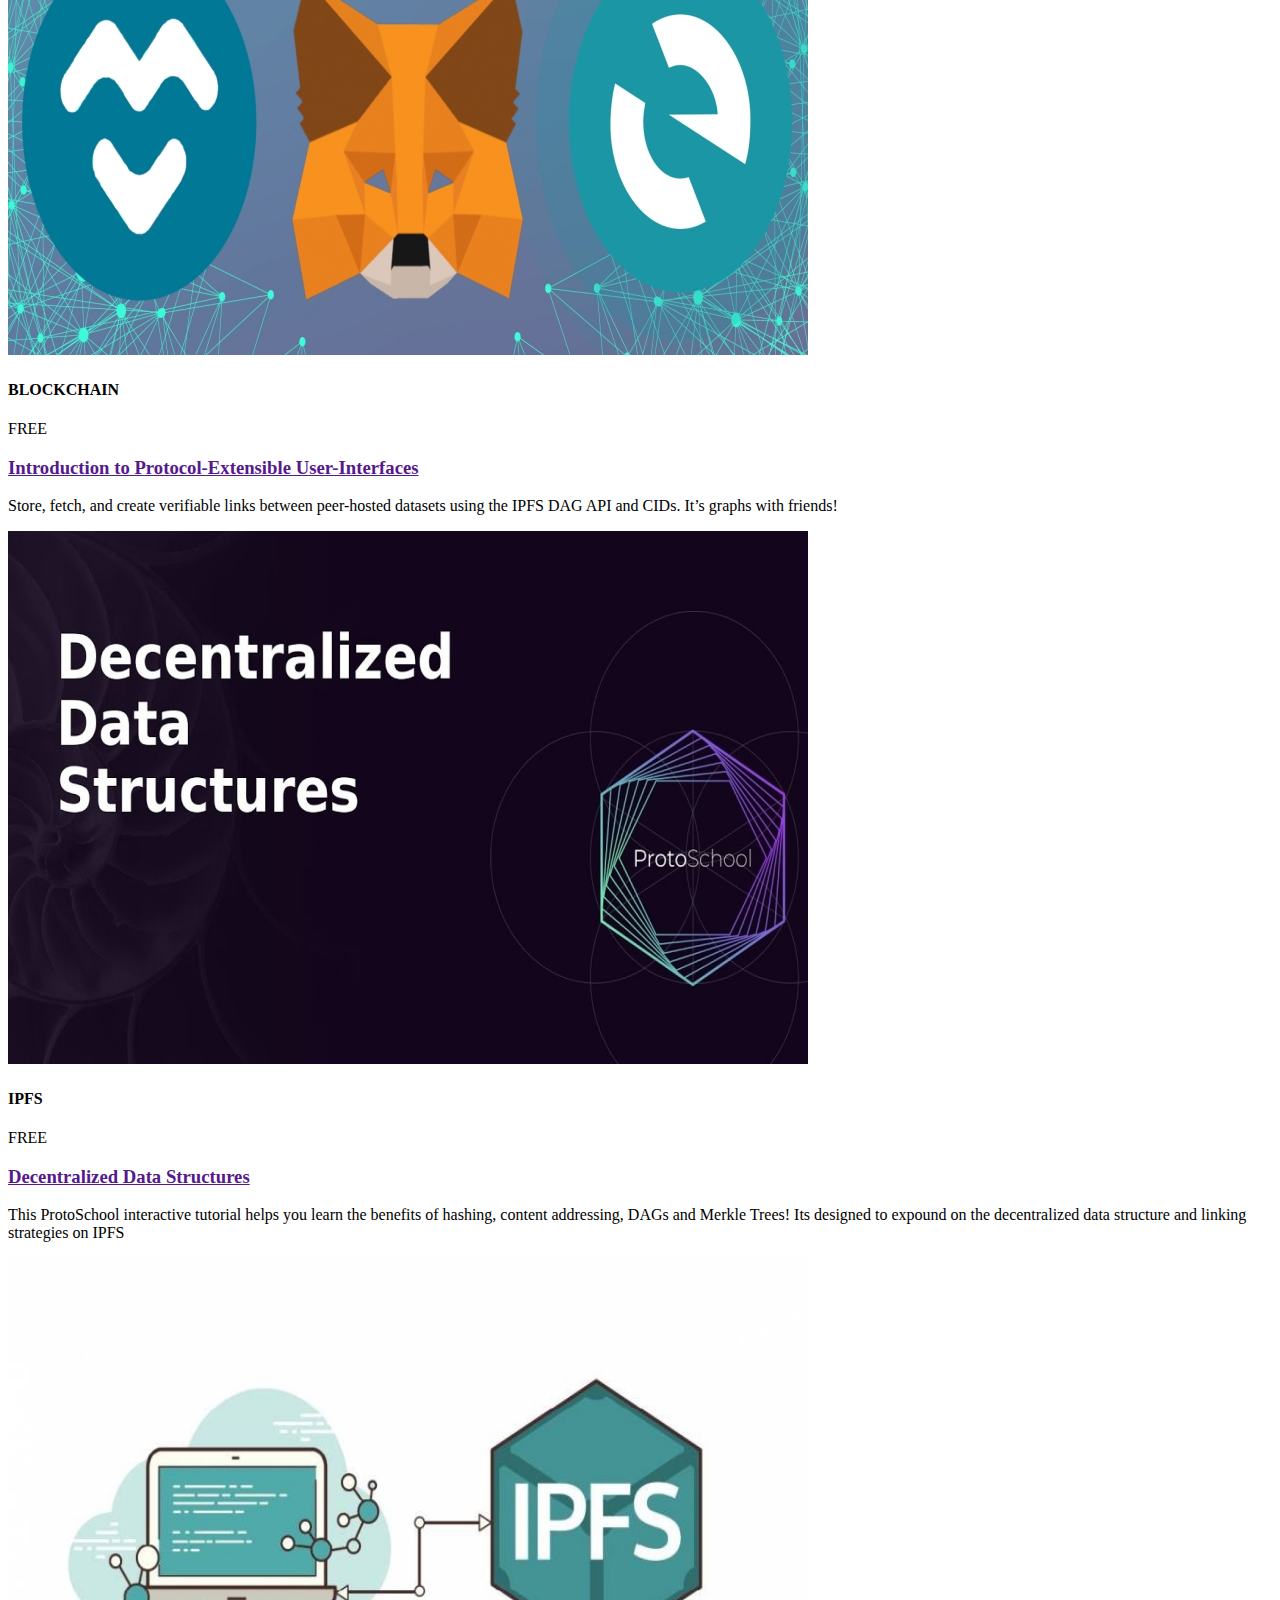
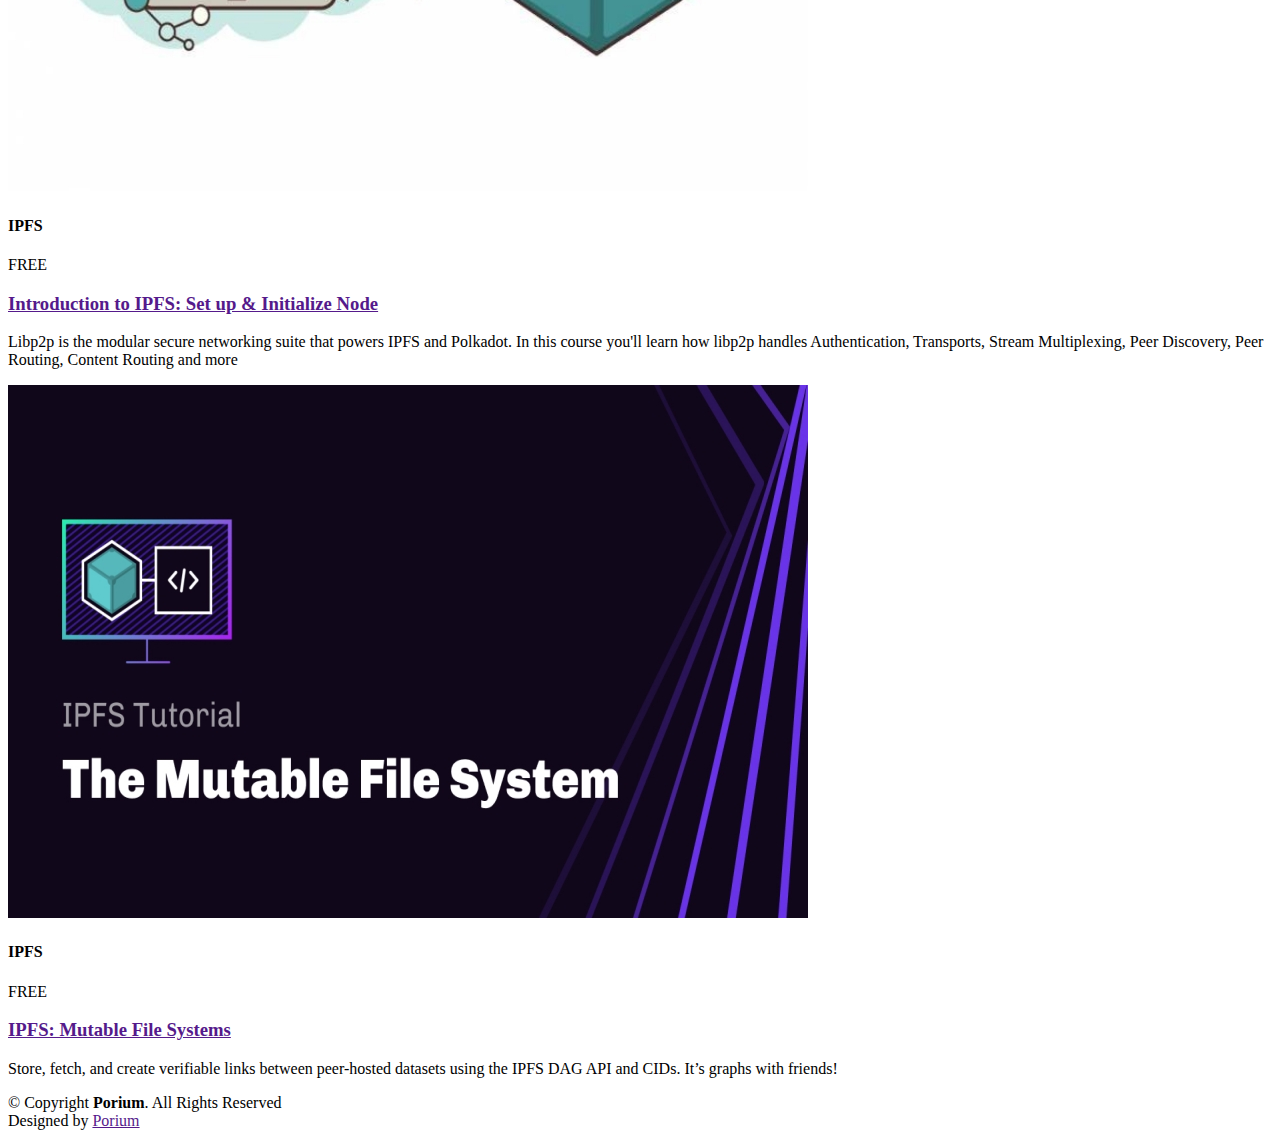
==== commit 7d6a01f0: "add minor edits" ====
--- a/index.html
+++ b/index.html
@@ -37,19 +37,9 @@
     <div class="container d-flex align-items-center">
 
       <h1 class="logo mr-auto"><a href="index.html">PORIUM</a></h1>
-      <!-- Uncomment below if you prefer to use an image logo -->
       <!-- <a href="index.html" class="logo mr-auto"><img src="assets/img/logo.png" alt="" class="img-fluid"></a>-->
 
-      <nav class="nav-menu d-none d-lg-block">
-        <ul>
-          <li class="active"><a href="index.html">Home</a></li>
-          <li><a href="courses.html">Courses</a></li>
-          <li><a href="events.html">Events</a></li>
-
-        </ul>
-      </nav><!-- .nav-menu -->
-
-      <a href="courses.html" class="get-started-btn">Get Started</a>
+      <a href="#popular-courses" class="get-started-btn">Get Started</a>
 
     </div>
   </header><!-- End Header -->
@@ -59,7 +49,7 @@
     <div class="container position-relative" data-aos="zoom-in" data-aos-delay="100">
       <h1>Learn Today,<br>Build Tomorrow</h1>
       <h2>We are a group of people passionate about the decentralized web and excited to learn, teach, and share ideas</h2>
-      <a href="courses.html" class="btn-get-started">Get Started</a>
+      <a href="#popular-courses" class="btn-get-started">Get Started</a>
     </div>
   </section><!-- End Hero -->
 
@@ -242,7 +232,7 @@
 
         <div class="section-title">
           <h2>Courses</h2>
-          <p>Popular Courses</p>
+          <p>Beginner Courses</p>
         </div>
 
         <div class="row" data-aos="zoom-in" data-aos-delay="100">
@@ -250,6 +240,59 @@
           <div class="col-lg-4 col-md-6 d-flex align-items-stretch">
             <div class="course-item">
               <img src="assets/img/course-1.jpg" class="img-fluid" alt="...">
+              <div class="course-content">
+                <div class="d-flex justify-content-between align-items-center mb-3">
+                  <h4>BLOCKCHAIN</h4>
+                  <p class="price">FREE</p>
+                </div>
+
+                <h3><a href="">Blockchain 101: Getting Started</a></h3>
+                <P>This ProtoSchool interactive tutorial helps you learn the benefits of hashing, content addressing, DAGs 
+                  and Merkle Trees! Its designed to expound on the decentralized data structure and linking strategies on 
+                  IPFS
+                </P>
+              </div>
+            </div>
+          </div> <!-- End Course Item-->
+
+          <div class="col-lg-4 col-md-6 d-flex align-items-stretch mt-4 mt-md-0">
+            <div class="course-item">
+              <img src="assets/img/course-2.jpg" class="img-fluid" alt="...">
+              <div class="course-content">
+                <div class="d-flex justify-content-between align-items-center mb-3">
+                  <h4>BLOCKCHAIN</h4>
+                  <p class="price">FREE</p>
+                </div>
+
+                <h3><a href="">Overview of Layer One Governance Systems</a></h3>
+                <p>Libp2p is the modular secure networking suite that powers IPFS and Polkadot. In this course you'll 
+                  learn how libp2p handles Authentication, Transports, Stream Multiplexing, Peer Discovery, Peer Routing, 
+                  Content Routing and more
+                </p>
+              </div>
+            </div>
+          </div> <!-- End Course Item-->
+
+          <div class="col-lg-4 col-md-6 d-flex align-items-stretch mt-4 mt-lg-0">
+            <div class="course-item">
+              <img src="assets/img/course-3.jpg" class="img-fluid" alt="...">
+              <div class="course-content">
+                <div class="d-flex justify-content-between align-items-center mb-3">
+                  <h4>BLOCKCHAIN</h4>
+                  <p class="price">FREE</p>
+                </div>
+
+                <h3><a href="">Introduction to Protocol-Extensible User-Interfaces</a></h3>
+                <p>Store, fetch, and create verifiable links between peer-hosted datasets using the IPFS DAG API and CIDs.
+                  It’s graphs with friends!
+                </p>
+              </div>
+            </div>
+          </div> <!-- End Course Item-->
+
+          <div class="col-lg-4 col-md-6 d-flex align-items-stretch">
+            <div class="course-item">
+              <img src="assets/img/course-4.jpg" class="img-fluid" alt="...">
               <div class="course-content">
                 <div class="d-flex justify-content-between align-items-center mb-3">
                   <h4>IPFS</h4>
@@ -267,14 +310,14 @@
 
           <div class="col-lg-4 col-md-6 d-flex align-items-stretch mt-4 mt-md-0">
             <div class="course-item">
-              <img src="assets/img/course-2.jpg" class="img-fluid" alt="...">
-              <div class="course-content">
-                <div class="d-flex justify-content-between align-items-center mb-3">
-                  <h4>LIBP2P</h4>
-                  <p class="price">FREE</p>
-                </div>
-
-                <h3><a href="">Introduction to Overlay Protocols: Libp2p</a></h3>
+              <img src="assets/img/course-5.jpg" class="img-fluid" alt="...">
+              <div class="course-content">
+                <div class="d-flex justify-content-between align-items-center mb-3">
+                  <h4>IPFS</h4>
+                  <p class="price">FREE</p>
+                </div>
+
+                <h3><a href="">Introduction to IPFS: Set up & Initialize Node</a></h3>
                 <p>Libp2p is the modular secure networking suite that powers IPFS and Polkadot. In this course you'll 
                   learn how libp2p handles Authentication, Transports, Stream Multiplexing, Peer Discovery, Peer Routing, 
                   Content Routing and more
@@ -285,67 +328,14 @@
 
           <div class="col-lg-4 col-md-6 d-flex align-items-stretch mt-4 mt-lg-0">
             <div class="course-item">
-              <img src="assets/img/course-3.jpg" class="img-fluid" alt="...">
+              <img src="assets/img/course-6.jpg" class="img-fluid" alt="...">
               <div class="course-content">
                 <div class="d-flex justify-content-between align-items-center mb-3">
                   <h4>IPFS</h4>
                   <p class="price">FREE</p>
                 </div>
 
-                <h3><a href="">P2P Data Links with Content Addressing</a></h3>
-                <p>Store, fetch, and create verifiable links between peer-hosted datasets using the IPFS DAG API and CIDs.
-                  It’s graphs with friends!
-                </p>
-              </div>
-            </div>
-          </div> <!-- End Course Item-->
-
-          <div class="col-lg-4 col-md-6 d-flex align-items-stretch">
-            <div class="course-item">
-              <img src="assets/img/course-4.jpg" class="img-fluid" alt="...">
-              <div class="course-content">
-                <div class="d-flex justify-content-between align-items-center mb-3">
-                  <h4>IPFS</h4>
-                  <p class="price">FREE</p>
-                </div>
-
-                <h3><a href="">Decentralized Data Structures</a></h3>
-                <P>This ProtoSchool interactive tutorial helps you learn the benefits of hashing, content addressing, DAGs 
-                  and Merkle Trees! Its designed to expound on the decentralized data structure and linking strategies on 
-                  IPFS
-                </P>
-              </div>
-            </div>
-          </div> <!-- End Course Item-->
-
-          <div class="col-lg-4 col-md-6 d-flex align-items-stretch mt-4 mt-md-0">
-            <div class="course-item">
-              <img src="assets/img/course-5.jpg" class="img-fluid" alt="...">
-              <div class="course-content">
-                <div class="d-flex justify-content-between align-items-center mb-3">
-                  <h4>LIBP2P</h4>
-                  <p class="price">FREE</p>
-                </div>
-
-                <h3><a href="">Introduction to Overlay Protocols: Libp2p</a></h3>
-                <p>Libp2p is the modular secure networking suite that powers IPFS and Polkadot. In this course you'll 
-                  learn how libp2p handles Authentication, Transports, Stream Multiplexing, Peer Discovery, Peer Routing, 
-                  Content Routing and more
-                </p>
-              </div>
-            </div>
-          </div> <!-- End Course Item-->
-
-          <div class="col-lg-4 col-md-6 d-flex align-items-stretch mt-4 mt-lg-0">
-            <div class="course-item">
-              <img src="assets/img/course-6.jpg" class="img-fluid" alt="...">
-              <div class="course-content">
-                <div class="d-flex justify-content-between align-items-center mb-3">
-                  <h4>IPFS</h4>
-                  <p class="price">FREE</p>
-                </div>
-
-                <h3><a href="">P2P Data Links with Content Addressing</a></h3>
+                <h3><a href="">IPFS: Mutable File Systems</a></h3>
                 <p>Store, fetch, and create verifiable links between peer-hosted datasets using the IPFS DAG API and CIDs.
                   It’s graphs with friends!
                 </p>
